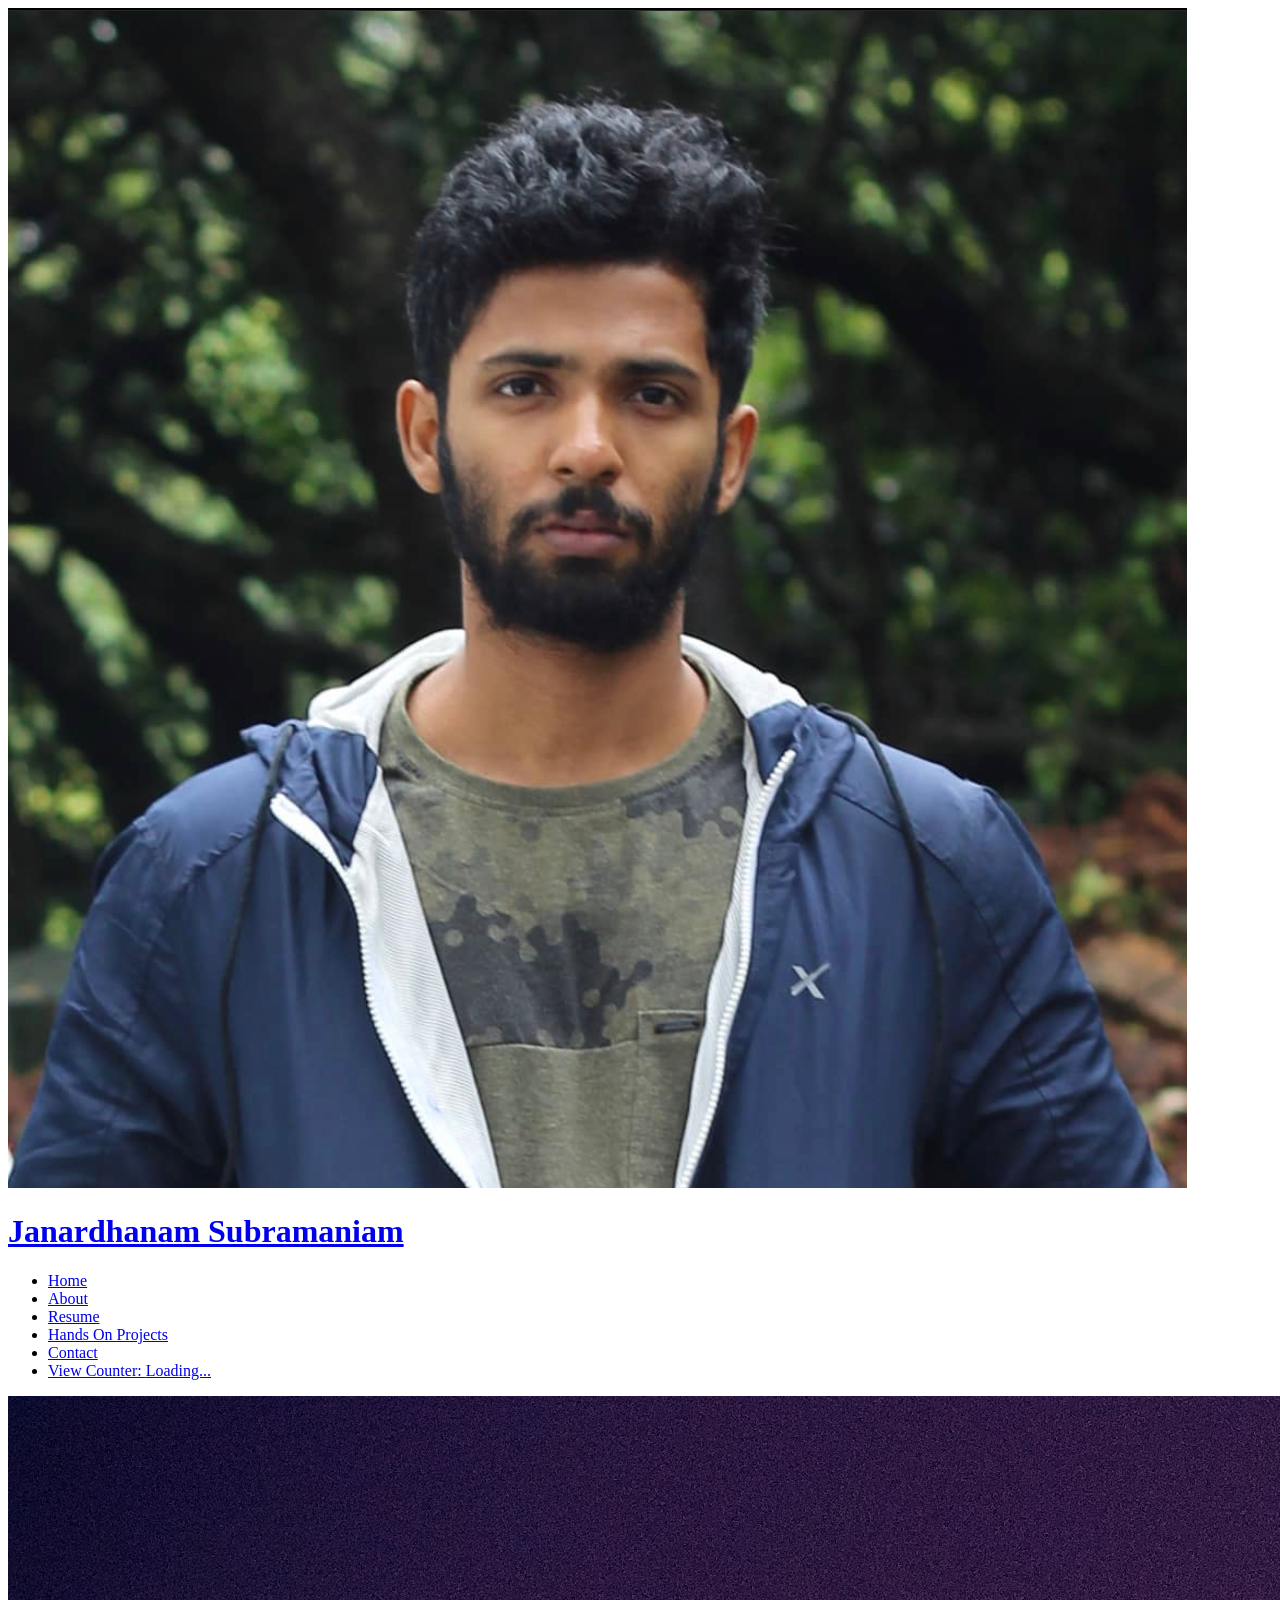
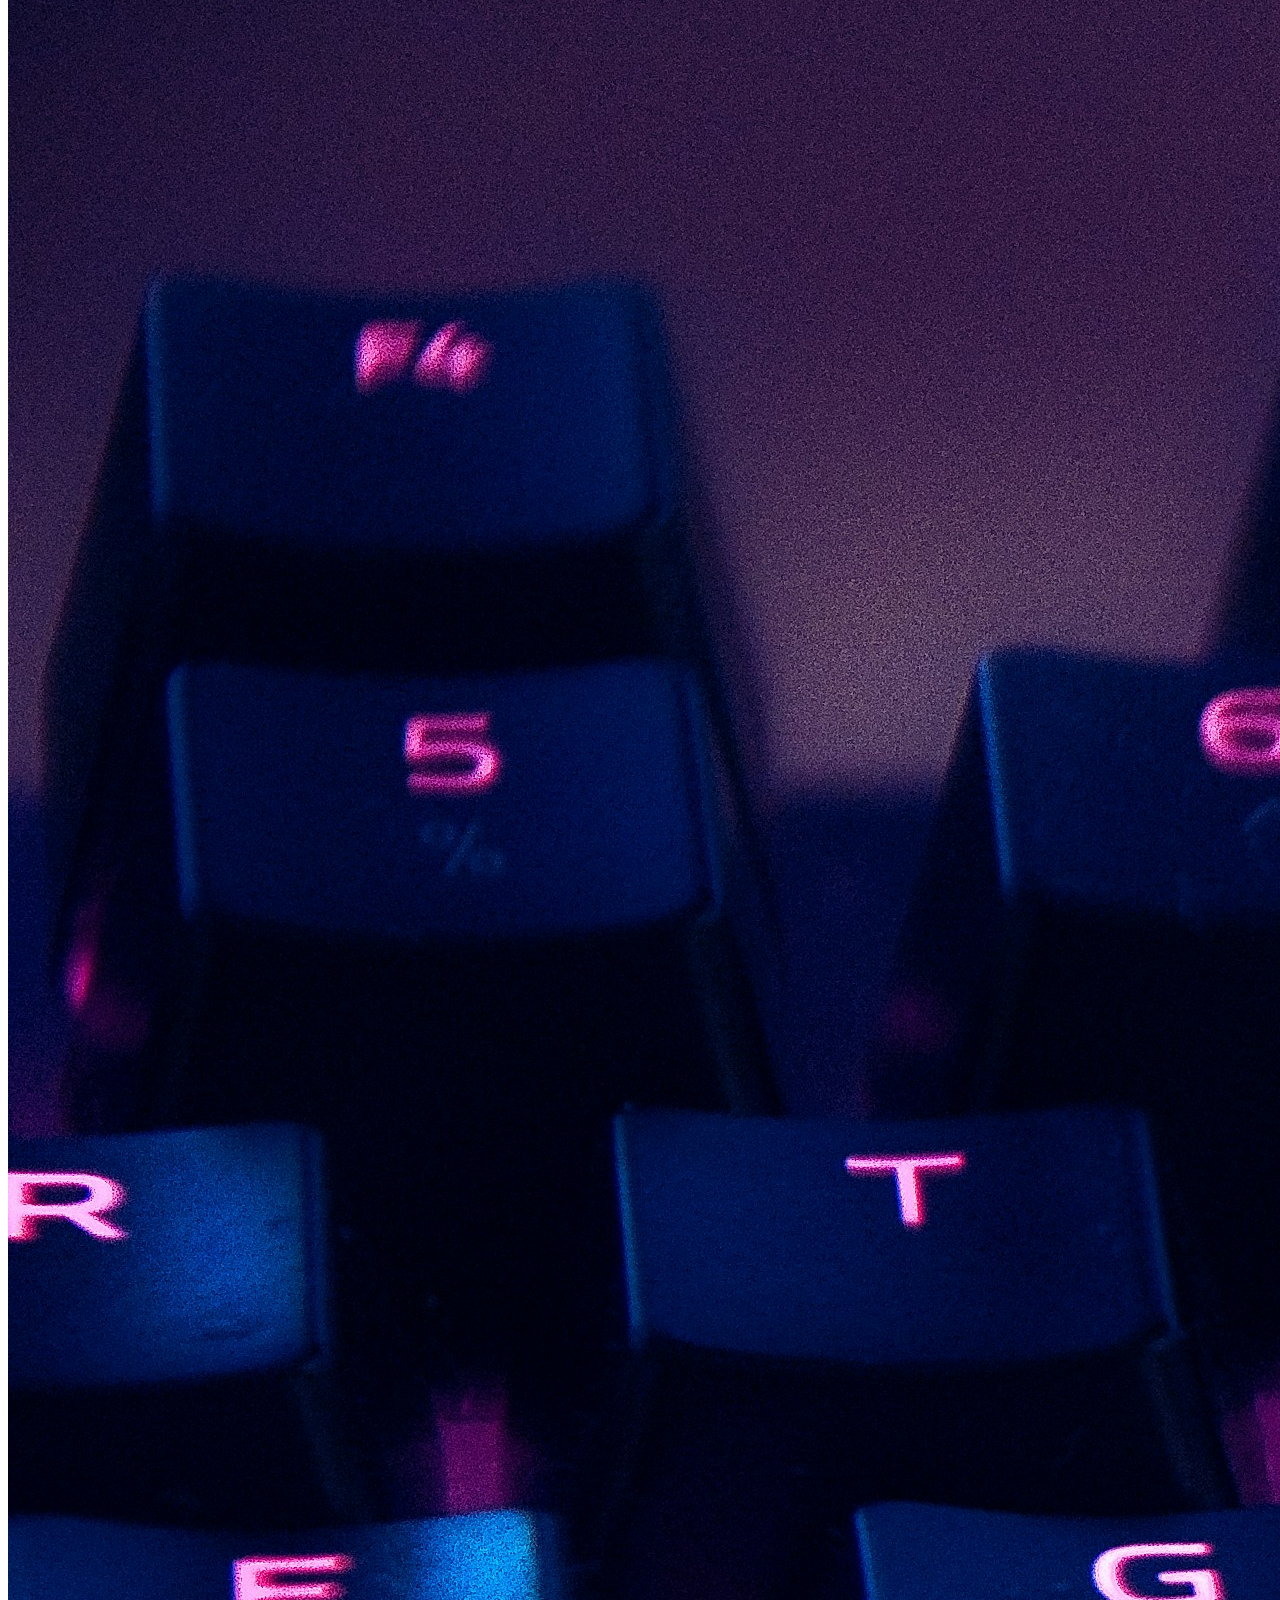
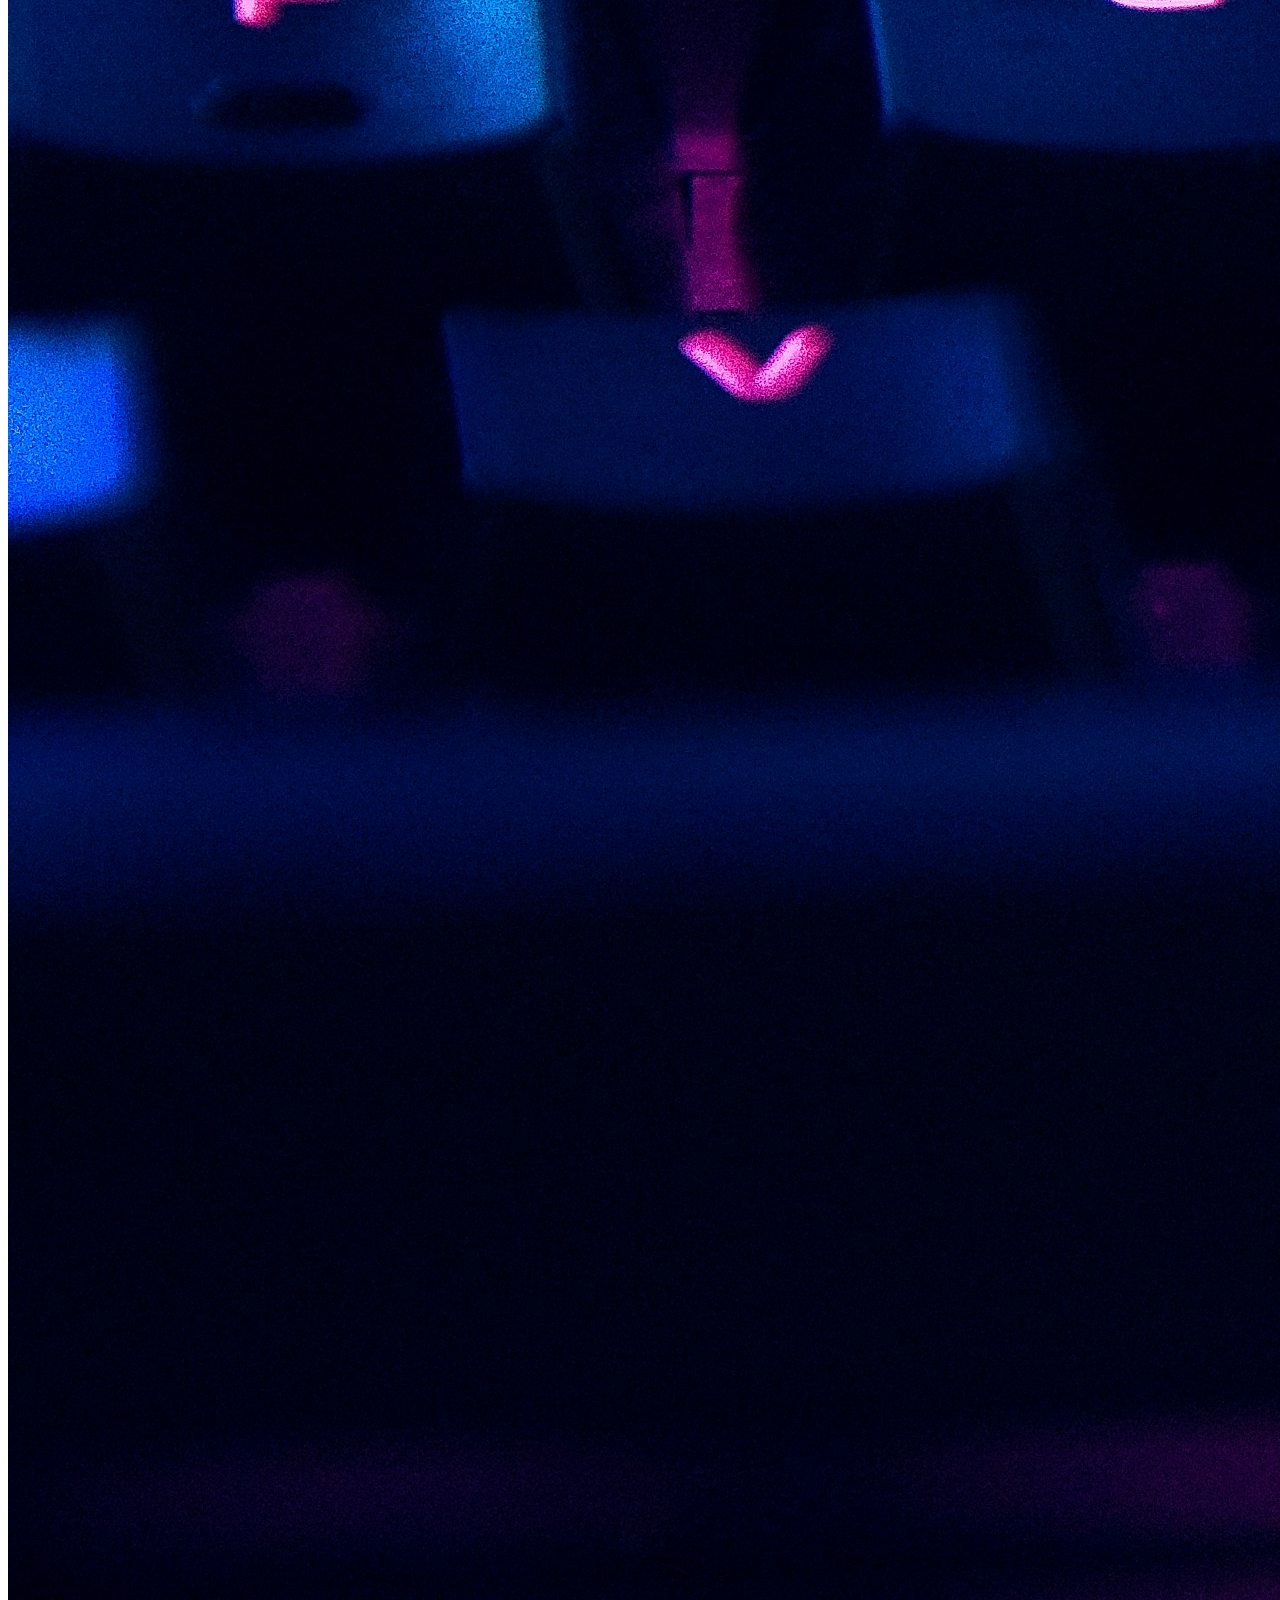
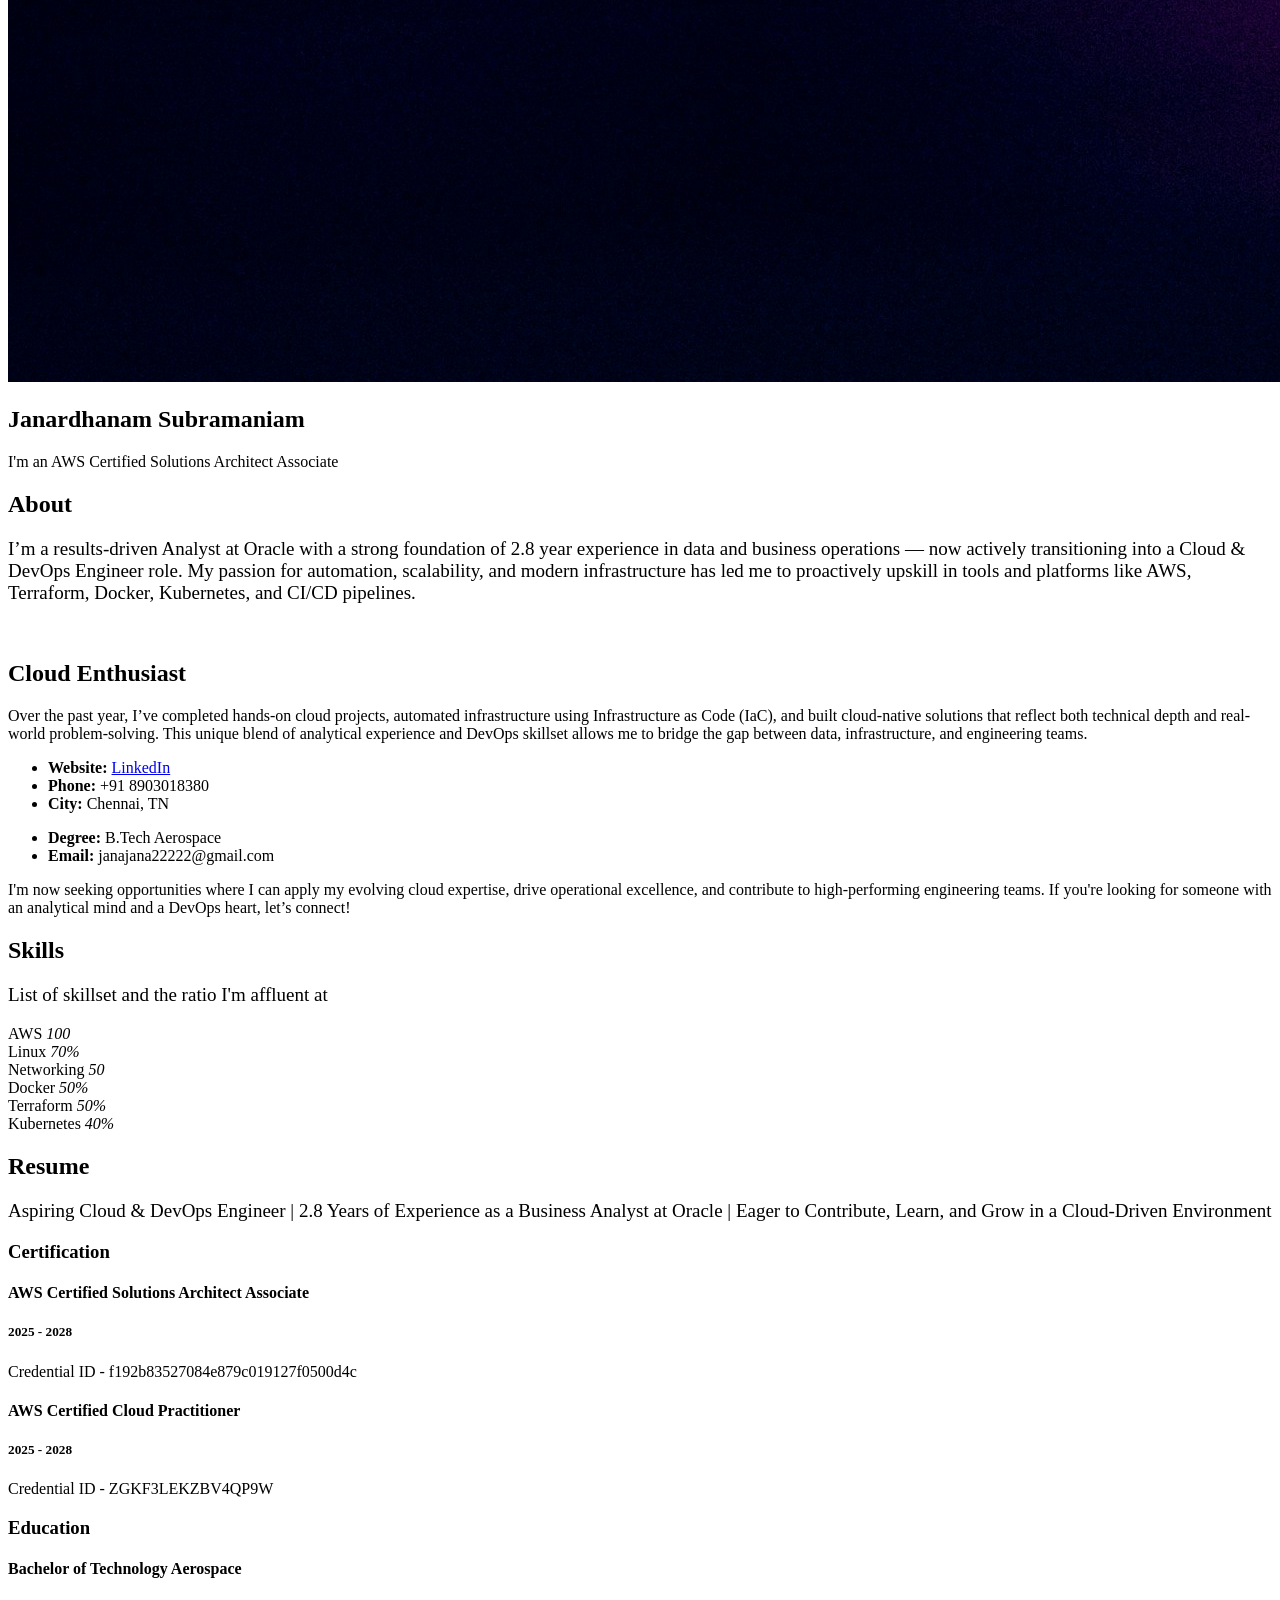
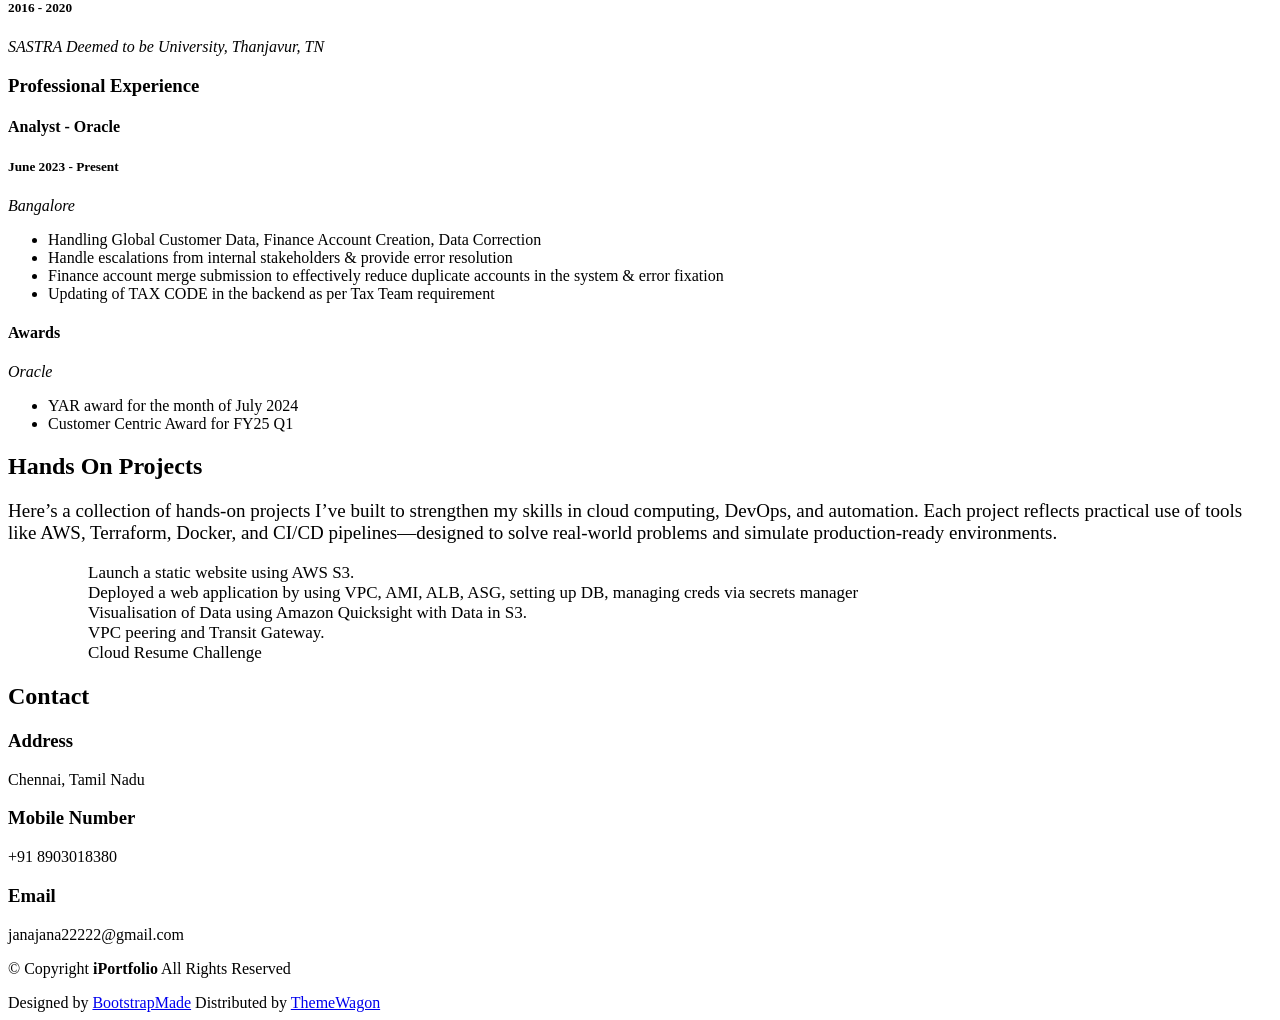
==== iPortfolio-1.0.0/index.html @ aff35462 "Initial Commit" ====
<!DOCTYPE html>
<html lang="en">

<head>
  <meta charset="utf-8">
  <meta content="width=device-width, initial-scale=1.0" name="viewport">
  <title>Index - iPortfolio Bootstrap Template</title>
  <meta content="" name="description">
  <meta content="" name="keywords">

  <!-- Favicons -->
  <link href="assets/img/favicon.png" rel="icon">
  <link href="assets/img/apple-touch-icon.png" rel="apple-touch-icon">

  <!-- Fonts -->
  <link href="https://fonts.googleapis.com" rel="preconnect">
  <link href="https://fonts.gstatic.com" rel="preconnect" crossorigin>
  <link href="https://fonts.googleapis.com/css2?family=Roboto:ital,wght@0,100;0,300;0,400;0,500;0,700;0,900;1,100;1,300;1,400;1,500;1,700;1,900&family=Poppins:ital,wght@0,100;0,200;0,300;0,400;0,500;0,600;0,700;0,800;0,900;1,100;1,200;1,300;1,400;1,500;1,600;1,700;1,800;1,900&family=Raleway:ital,wght@0,100;0,200;0,300;0,400;0,500;0,600;0,700;0,800;0,900;1,100;1,200;1,300;1,400;1,500;1,600;1,700;1,800;1,900&display=swap" rel="stylesheet">

  <!-- Vendor CSS Files -->
  <link href="assets/vendor/bootstrap/css/bootstrap.min.css" rel="stylesheet">
  <link href="assets/vendor/bootstrap-icons/bootstrap-icons.css" rel="stylesheet">
  <link href="assets/vendor/aos/aos.css" rel="stylesheet">
  <link href="assets/vendor/glightbox/css/glightbox.min.css" rel="stylesheet">
  <link href="assets/vendor/swiper/swiper-bundle.min.css" rel="stylesheet">

  <!-- Main CSS File -->
  <link href="assets/css/main.css" rel="stylesheet">

  <!-- =======================================================
  * Template Name: iPortfolio
  * Template URL: https://bootstrapmade.com/iportfolio-bootstrap-portfolio-websites-template/
  * Updated: Jun 29 2024 with Bootstrap v5.3.3
  * Author: BootstrapMade.com
  * License: https://bootstrapmade.com/license/
  ======================================================== -->
</head>

<body class="index-page">

  <header id="header" class="header dark-background d-flex flex-column">
    <i class="header-toggle d-xl-none bi bi-list"></i>

    <div class="profile-img">
      <img src="assets/img/my-profile-img.jpeg" alt="" class="img-fluid rounded-circle">
    </div>

    <a href="index.html" class="logo d-flex align-items-center justify-content-center">
      <!-- Uncomment the line below if you also wish to use an image logo -->
      <!-- <img src="assets/img/logo.png" alt=""> -->
      <h1 class="sitename">Janardhanam Subramaniam</h1>
    </a>

    <div class="social-links text-center">

      <a href="https://www.instagram.com/janars__/" class="instagram" target="_blank"><i class="bi bi-instagram"></i></a>
      <a href="https://www.linkedin.com/in/janars" class="linkedin" target="_blank">
    <i class="bi bi-linkedin"></i>
    </div>

    <nav id="navmenu" class="navmenu">
      <ul>
        <li><a href="#hero" class="active"><i class="bi bi-house navicon"></i>Home</a></li>
        <li><a href="#about"><i class="bi bi-person navicon"></i> About</a></li>
        <li><a href="#resume"><i class="bi bi-file-earmark-text navicon"></i> Resume</a></li>
        <li><a href="#handsonprojects"><i class="bi bi-images navicon"></i> Hands On Projects</a></li>
        <li><a href="#contact"><i class="bi bi-envelope navicon"></i> Contact</a></li>
        <li><a href="#viewcounter"><i class="bi bi-person navicon"></i> View Counter: <span class="counter-number">Loading...</span></a></li>
      </ul>
    </nav>

  </header>

  <main class="main">

    <!-- Hero Section -->
    <section id="hero" class="hero section dark-background">

      <img src="assets/img/bg-img.jpg" alt="" data-aos="fade-in" class="">

      <div class="container" data-aos="fade-up" data-aos-delay="100">
        <h2>Janardhanam Subramaniam</h2>
        <p>I'm <span class="typed" data-typed-items="2x AWS Certified | SAA | CCP">an AWS Certified Solutions Architect Associate</span><span class="typed-cursor typed-cursor--blink" aria-hidden="true"></span><span class="typed-cursor typed-cursor--blink" aria-hidden="true"></span></p>
      </div>

    </section><!-- /Hero Section -->

    <!-- About Section -->
    <section id="about" class="about section">

      <!-- Section Title -->
      <div class="container section-title" data-aos="fade-up">
        <h2>About</h2>
        <p style="font-size: 19px;">I’m a results-driven Analyst at Oracle with a strong foundation of 2.8 year experience in data and business operations — now actively transitioning into a Cloud & DevOps Engineer role. My passion for automation, scalability, and modern infrastructure has led me to proactively upskill in tools and platforms like AWS, Terraform, Docker, Kubernetes, and CI/CD pipelines.</p>
      </div><!-- End Section Title -->

      <div class="container" data-aos="fade-up" data-aos-delay="100">

        <div class="row gy-4 justify-content-center">
          <div class="col-lg-4">
            <img src="assets/img/my-profile-img.jpg" class="img-fluid" alt="">
          </div>
          <div class="col-lg-8 content">
            <h2>Cloud Enthusiast</h2>
            <p class="fst-italic py-3">
              Over the past year, I’ve completed hands-on cloud projects, automated infrastructure using Infrastructure as Code (IaC), and built cloud-native solutions that reflect both technical depth and real-world problem-solving. This unique blend of analytical experience and DevOps skillset allows me to bridge the gap between data, infrastructure, and engineering teams.            </p>
            <div class="row">
              <div class="col-lg-6">
                <ul>
                  
                  <li><i class="bi bi-chevron-right"></i> <strong>Website:</strong>   <span><a href="https://www.linkedin.com/in/janars" target="_blank">LinkedIn</a></span></li>
                  <li><i class="bi bi-chevron-right"></i> <strong>Phone:</strong> <span>+91 8903018380</span></li>
                  <li><i class="bi bi-chevron-right"></i> <strong>City:</strong> <span>Chennai, TN</span></li>
                </ul>
              </div>
              <div class="col-lg-6">
                <ul>
                  
                  <li><i class="bi bi-chevron-right"></i> <strong>Degree:</strong> <span>B.Tech Aerospace</span></li>
                  <li><i class="bi bi-chevron-right"></i> <strong>Email:</strong> <span>janajana22222@gmail.com</span></li>
                  
                </ul>
              </div>
            </div>
            <p class="py-3">
              I'm now seeking opportunities where I can apply my evolving cloud expertise, drive operational excellence, and contribute to high-performing engineering teams. If you're looking for someone with an analytical mind and a DevOps heart, let’s connect!
            </p>
          </div>
        </div>

      </div>

    </section><!-- /About Section -->
    

    <!-- Skills Section -->
    <section id="skills" class="skills section light-background">

      <!-- Section Title -->
      <div class="container section-title" data-aos="fade-up">
        <h2>Skills</h2>
        <p style="font-size: 19px;">List of skillset and the ratio I'm affluent at</p>
      </div><!-- End Section Title -->

      <div class="container" data-aos="fade-up" data-aos-delay="100">

        <div class="row skills-content skills-animation">

          <div class="col-lg-6">

            <div class="progress">
              <span class="skill"><span>AWS</span> <i class="val">100</i></span>
              <div class="progress-bar-wrap">
                <div class="progress-bar" role="progressbar" aria-valuenow="100" aria-valuemin="0" aria-valuemax="100"></div>
              </div>
            </div><!-- End Skills Item -->

            <div class="progress">
              <span class="skill"><span>Linux</span> <i class="val">70%</i></span>
              <div class="progress-bar-wrap">
                <div class="progress-bar" role="progressbar" aria-valuenow="70" aria-valuemin="0" aria-valuemax="100"></div>
              </div>
            </div><!-- End Skills Item -->

            <div class="progress">
              <span class="skill"><span>Networking</span> <i class="val">50</i></span>
              <div class="progress-bar-wrap">
                <div class="progress-bar" role="progressbar" aria-valuenow="50" aria-valuemin="0" aria-valuemax="100"></div>
              </div>
            </div><!-- End Skills Item -->

          </div>

          <div class="col-lg-6">

            <div class="progress">
              <span class="skill"><span>Docker</span> <i class="val">50%</i></span>
              <div class="progress-bar-wrap">
                <div class="progress-bar" role="progressbar" aria-valuenow="50" aria-valuemin="0" aria-valuemax="100"></div>
              </div>
            </div><!-- End Skills Item -->

            <div class="progress">
              <span class="skill"><span>Terraform</span> <i class="val">50%</i></span>
              <div class="progress-bar-wrap">
                <div class="progress-bar" role="progressbar" aria-valuenow="50" aria-valuemin="0" aria-valuemax="100"></div>
              </div>
            </div><!-- End Skills Item -->

            <div class="progress">
              <span class="skill"><span>Kubernetes</span> <i class="val">40%</i></span>
              <div class="progress-bar-wrap">
                <div class="progress-bar" role="progressbar" aria-valuenow="40" aria-valuemin="0" aria-valuemax="100"></div>
              </div>
            </div><!-- End Skills Item -->

          </div>

        </div>

      </div>

    </section><!-- /Skills Section -->

    <!-- Resume Section -->
    <section id="resume" class="resume section">

      <!-- Section Title -->
      <div class="container section-title" data-aos="fade-up">
        <h2>Resume</h2>
        <p style="font-size: 19px;">Aspiring Cloud & DevOps Engineer | 2.8 Years of Experience as a Business Analyst at Oracle | Eager to Contribute, Learn, and Grow in a Cloud-Driven Environment</p>
      </div><!-- End Section Title -->

      <div class="container">

        <div class="row">

          <div class="col-lg-6" data-aos="fade-up" data-aos-delay="100">
            <h3 class="resume-title">Certification</h3>
            <div class="resume-item">
              <h4>AWS Certified Solutions Architect Associate</h4>
              <h5>2025 - 2028</h5>
              <p>Credential ID - f192b83527084e879c019127f0500d4c</p>
            </div><!-- Edn Resume Item -->

            <div class="resume-item">
              <h4>AWS Certified Cloud Practitioner</h4>
              <h5>2025 - 2028</h5>
              <p>Credential ID - ZGKF3LEKZBV4QP9W</p>
            </div><!-- Edn Resume Item -->

            

            <h3 class="resume-title">Education</h3>
            <div class="resume-item">
              <h4>Bachelor of Technology Aerospace</h4>
              <h5>2016 - 2020</h5>
              <p><em>SASTRA Deemed to be University, Thanjavur, TN</em></p>
            </div><!-- Edn Resume Item -->

          </div>

          <div class="col-lg-6" data-aos="fade-up" data-aos-delay="200">
            <h3 class="resume-title">Professional Experience</h3>
            <div class="resume-item">
              <h4>Analyst - Oracle</h4>
              <h5>June 2023 - Present</h5>
              <p><em>Bangalore </em></p>
              <ul>
                <li>Handling Global Customer Data, Finance Account Creation, Data Correction</li>
                <li>Handle escalations from internal stakeholders & provide error resolution</li>
                <li>Finance account merge submission to effectively reduce duplicate accounts in the system & error fixation</li>
                <li>Updating of TAX CODE in the backend as per Tax Team requirement</li>
              </ul>
            </div><!-- Edn Resume Item -->

            <div class="resume-item">
              <h4>Awards </h4>
              
              <p><em>Oracle</em></p>
              <ul>
                <li>YAR award for the month of July 2024</li>
                <li>Customer Centric Award for FY25 Q1</li>
              </ul>
            </div><!-- Edn Resume Item -->

          </div>

        </div>

      </div>

    </section><!-- /Resume Section -->

    <!-- Portfolio Section -->
    <section id="portfolio" class="portfolio section light-background">

      <!-- Section Title -->
      <div class="container section-title" data-aos="fade-up">
        <h2>Hands On Projects</h2>
        <p style="font-size: 19px;">Here’s a collection of hands-on projects I’ve built to strengthen my skills in cloud computing, DevOps, and automation. Each project reflects practical use of tools like AWS, Terraform, Docker, and CI/CD pipelines—designed to solve real-world problems and simulate production-ready environments.

</p>
      </div><!-- End Section Title -->
         <div class="col-lg-10">
                <ul>
                  <ul style="list-style-type: none; padding-left: 10; font-size: 17px;">
                  <li><i class="bi bi-chevron-right"></i> <strong></strong> <span>Launch a static website using AWS S3.</span></li>
                  <li><i class="bi bi-chevron-right"></i> <strong></strong> <span> Deployed a web application by using VPC, AMI, ALB, ASG, setting up DB, managing creds via secrets manager</li></span>
                  <li><i class="bi bi-chevron-right"></i> <strong></strong> <span>Visualisation of Data using Amazon Quicksight with Data in S3.</span></li>
                  <li><i class="bi bi-chevron-right"></i> <strong></strong> <span>VPC peering and Transit Gateway.</span></li>
                  <li><i class="bi bi-chevron-right"></i> <strong></strong> <span>Cloud Resume Challenge</span></li>
                </ul>
          </div><!-- End Portfolio Container -->

    </section><!-- /Portfolio Section -->
    
    
    <!-- Contact Section -->
    <section id="contact" class="contact section">

      <!-- Section Title -->
      <div class="container section-title" data-aos="fade-up">
        <h2>Contact</h2>
      </div><!-- End Section Title -->

      <div class="container" data-aos="fade-up" data-aos-delay="100">

        <div class="row gy-4">

          <div class="col-lg-5">

            <div class="info-wrap">
              <div class="info-item d-flex" data-aos="fade-up" data-aos-delay="200">
                <i class="bi bi-geo-alt flex-shrink-0"></i>
                <div>
                  <h3>Address</h3>
                  <p>Chennai, Tamil Nadu</p>
                </div>
              </div><!-- End Info Item -->

              <div class="info-item d-flex" data-aos="fade-up" data-aos-delay="300">
                <i class="bi bi-telephone flex-shrink-0"></i>
                <div>
                  <h3>Mobile Number</h3>
                  <p>+91 8903018380</p>
                </div>
              </div><!-- End Info Item -->

              <div class="info-item d-flex" data-aos="fade-up" data-aos-delay="400">
                <i class="bi bi-envelope flex-shrink-0"></i>
                <div>
                  <h3>Email</h3>
                  <p>janajana22222@gmail.com</p>
                </div>
              </div><!-- End Info Item -->
            
            </div>
          </div>

          

        </div>

      </div>

    </section><!-- /Contact Section -->

  </main>

  <footer id="footer" class="footer position-relative light-background">

    <div class="container">
      <div class="copyright text-center ">
        <p>© <span>Copyright</span> <strong class="px-1 sitename">iPortfolio</strong> <span>All Rights Reserved</span></p>
      </div>
      <div class="credits">
        <!-- All the links in the footer should remain intact. -->
        <!-- You can delete the links only if you've purchased the pro version. -->
        <!-- Licensing information: https://bootstrapmade.com/license/ -->
        <!-- Purchase the pro version with working PHP/AJAX contact form: [buy-url] -->
        Designed by <a href="https://bootstrapmade.com/">BootstrapMade</a> Distributed by <a href="https://themewagon.com">ThemeWagon</a>
      </div>
    </div>

  </footer>

  <!-- Scroll Top -->
  <a href="#" id="scroll-top" class="scroll-top d-flex align-items-center justify-content-center"><i class="bi bi-arrow-up-short"></i></a>

  <!-- Preloader -->
  <div id="preloader"></div>

  <!-- Vendor JS Files -->
  <script src="assets/vendor/bootstrap/js/bootstrap.bundle.min.js"></script>
  <script src="assets/vendor/php-email-form/validate.js"></script>
  <script src="assets/vendor/aos/aos.js"></script>
  <script src="assets/vendor/typed.js/typed.umd.js"></script>
  <script src="assets/vendor/purecounter/purecounter_vanilla.js"></script>
  <script src="assets/vendor/waypoints/noframework.waypoints.js"></script>
  <script src="assets/vendor/glightbox/js/glightbox.min.js"></script>
  <script src="assets/vendor/imagesloaded/imagesloaded.pkgd.min.js"></script>
  <script src="assets/vendor/isotope-layout/isotope.pkgd.min.js"></script>
  <script src="assets/vendor/swiper/swiper-bundle.min.js"></script>

  <!-- Main JS File -->
  <script src="assets/js/main.js"></script>
  
</body>

</html>
---- iPortfolio-1.0.0/assets/css/main.css ----
/**
* Template Name: iPortfolio
* Template URL: https://bootstrapmade.com/iportfolio-bootstrap-portfolio-websites-template/
* Updated: Jun 29 2024 with Bootstrap v5.3.3
* Author: BootstrapMade.com
* License: https://bootstrapmade.com/license/
*/

/*--------------------------------------------------------------
# Font & Color Variables
# Help: https://bootstrapmade.com/color-system/
--------------------------------------------------------------*/
/* Fonts */
:root {
  --default-font: "Roboto",  system-ui, -apple-system, "Segoe UI", Roboto, "Helvetica Neue", Arial, "Noto Sans", "Liberation Sans", sans-serif, "Apple Color Emoji", "Segoe UI Emoji", "Segoe UI Symbol", "Noto Color Emoji";
  --heading-font: "Raleway",  sans-serif;
  --nav-font: "Poppins",  sans-serif;
}

/* Global Colors - The following color variables are used throughout the website. Updating them here will change the color scheme of the entire website */
:root { 
  --background-color: #ffffff; /* Background color for the entire website, including individual sections */
  --default-color: #272829; /* Default color used for the majority of the text content across the entire website */
  --heading-color: #050d18; /* Color for headings, subheadings and title throughout the website */
  --accent-color: #149ddd; /* Accent color that represents your brand on the website. It's used for buttons, links, and other elements that need to stand out */
  --surface-color: #ffffff; /* The surface color is used as a background of boxed elements within sections, such as cards, icon boxes, or other elements that require a visual separation from the global background. */
  --contrast-color: #ffffff; /* Contrast color for text, ensuring readability against backgrounds of accent, heading, or default colors. */
}

/* Nav Menu Colors - The following color variables are used specifically for the navigation menu. They are separate from the global colors to allow for more customization options */
:root {
  --nav-color: #a8a9b4;  /* The default color of the main navmenu links */
  --nav-hover-color: #ffffff; /* Applied to main navmenu links when they are hovered over or active */
  --nav-mobile-background-color: #040b14; /* Used as the background color for mobile navigation menu */
  --nav-dropdown-background-color: #040b14; /* Used as the background color for dropdown items that appear when hovering over primary navigation items */
  --nav-dropdown-color: #a8a9b4; /* Used for navigation links of the dropdown items in the navigation menu. */
  --nav-dropdown-hover-color: #ffffff; /* Similar to --nav-hover-color, this color is applied to dropdown navigation links when they are hovered over. */
}

/* Color Presets - These classes override global colors when applied to any section or element, providing reuse of the sam color scheme. */

.light-background {
  --background-color: #f4fafd;
  --surface-color: #ffffff;
}

.dark-background {
  --background-color: #040b14;
  --default-color: #ffffff;
  --heading-color: #ffffff;
  --surface-color: #151f2b;
  --contrast-color: #ffffff;
}

/* Smooth scroll */
:root {
  scroll-behavior: smooth;
}

/*--------------------------------------------------------------
# General Styling & Shared Classes
--------------------------------------------------------------*/
body {
  color: var(--default-color);
  background-color: var(--background-color);
  font-family: var(--default-font);
}

a {
  color: var(--accent-color);
  text-decoration: none;
  transition: 0.3s;
}

a:hover {
  color: color-mix(in srgb, var(--accent-color), transparent 25%);
  text-decoration: none;
}

h1,
h2,
h3,
h4,
h5,
h6 {
  color: var(--heading-color);
  font-family: var(--heading-font);
}

/* PHP Email Form Messages
------------------------------*/
.php-email-form .error-message {
  display: none;
  background: #df1529;
  color: #ffffff;
  text-align: left;
  padding: 15px;
  margin-bottom: 24px;
  font-weight: 600;
}

.php-email-form .sent-message {
  display: none;
  color: #ffffff;
  background: #059652;
  text-align: center;
  padding: 15px;
  margin-bottom: 24px;
  font-weight: 600;
}

.php-email-form .loading {
  display: none;
  background: var(--surface-color);
  text-align: center;
  padding: 15px;
  margin-bottom: 24px;
}

.php-email-form .loading:before {
  content: "";
  display: inline-block;
  border-radius: 50%;
  width: 24px;
  height: 24px;
  margin: 0 10px -6px 0;
  border: 3px solid var(--accent-color);
  border-top-color: var(--surface-color);
  animation: php-email-form-loading 1s linear infinite;
}

@keyframes php-email-form-loading {
  0% {
    transform: rotate(0deg);
  }

  100% {
    transform: rotate(360deg);
  }
}

/*--------------------------------------------------------------
# Global Header
--------------------------------------------------------------*/
.header {
  color: var(--default-color);
  background-color: var(--background-color);
  position: fixed;
  top: 0;
  left: 0;
  bottom: 0;
  padding: 0 15px;
  width: 300px;
  transition: all ease-in-out 0.3s;
  overflow-y: auto;
  z-index: 997;
  border-right: 1px solid color-mix(in srgb, var(--default-color), transparent 90%);
}

.header .profile-img img {
  margin: 15px auto;
  display: block;
  width: 120px;
  border: 8px solid color-mix(in srgb, var(--default-color), transparent 85%);
}

.header .logo {
  line-height: 1;
  margin-bottom: 15px;
}

.header .logo img {
  max-height: 32px;
  margin-right: 8px;
}

.header .logo h1 {
  font-size: 24px;
  margin: 0;
  font-weight: 700;
  color: var(--heading-color);
}

.header .social-links {
  margin: 0 0 20px 0;
}

.header .social-links a {
  font-size: 16px;
  display: inline-flex;
  align-items: center;
  justify-content: center;
  background: color-mix(in srgb, var(--default-color), transparent 90%);
  color: var(--default-color);
  margin: 0 2px;
  border-radius: 50%;
  text-align: center;
  width: 40px;
  height: 40px;
  transition: 0.3s;
}

.header .social-links a:hover {
  color: var(--contrast-color);
  background: var(--accent-color);
}

@media (min-width: 1200px) {

  .header~main,
  .header~#footer {
    margin-left: 300px;
  }
}

@media (max-width: 1199px) {
  .header {
    left: -100%;
  }
}

.header.header-show {
  left: 0;
}

.header .header-toggle {
  color: var(--contrast-color);
  background-color: var(--accent-color);
  font-size: 22px;
  display: flex;
  align-items: center;
  justify-content: center;
  width: 40px;
  height: 40px;
  border-radius: 50%;
  cursor: pointer;
  position: fixed;
  top: 15px;
  right: 15px;
  z-index: 9999;
  transition: background-color 0.3s;
}

.header .header-toggle:hover {
  color: var(--contrast-color);
  background-color: color-mix(in srgb, var(--accent-color) 90%, white 15%);
}

/*--------------------------------------------------------------
# Navigation Menu
--------------------------------------------------------------*/
.mobile-nav-toggle {
  display: none;
}

.navmenu {
  padding: 0;
  z-index: 9997;
}

.navmenu ul {
  list-style: none;
  padding: 0 0 20px 0;
  margin: 0;
}

.navmenu a,
.navmenu a:focus {
  color: var(--nav-color);
  padding: 15px 10px;
  font-family: var(--nav-font);
  font-size: 16px;
  font-weight: 400;
  display: flex;
  align-items: center;
  white-space: nowrap;
  transition: 0.3s;
  width: 100%;
}

.navmenu a .navicon,
.navmenu a:focus .navicon {
  font-size: 20px;
  margin-right: 10px;
}

.navmenu a .toggle-dropdown,
.navmenu a:focus .toggle-dropdown {
  font-size: 12px;
  line-height: 0;
  margin-left: auto;
  width: 30px;
  height: 30px;
  display: flex;
  align-items: center;
  justify-content: center;
  border-radius: 50%;
  transition: 0.3s;
  flex-shrink: 0;
  background-color: color-mix(in srgb, var(--accent-color), transparent 90%);
}

.navmenu a .toggle-dropdown:hover,
.navmenu a:focus .toggle-dropdown:hover {
  background-color: var(--accent-color);
  color: var(--contrast-color);
}

.navmenu a:hover,
.navmenu .active,
.navmenu .active:focus {
  color: var(--nav-hover-color);
}

.navmenu a:hover .navicon,
.navmenu .active .navicon,
.navmenu .active:focus .navicon {
  color: var(--accent-color);
}

.navmenu .active .toggle-dropdown,
.navmenu .active:focus .toggle-dropdown {
  background-color: var(--accent-color);
  color: var(--contrast-color);
  transform: rotate(180deg);
}

.navmenu .dropdown {
  display: block;
}

.navmenu .dropdown a,
.navmenu .dropdown a:focus {
  color: --nav-dropdown-color;
}

.navmenu .dropdown a:hover,
.navmenu .dropdown .active,
.navmenu .dropdown .active:focus {
  color: var(--nav-dropdown-hover-color);
}

.navmenu .dropdown ul {
  position: static;
  display: none;
  z-index: 99;
  padding: 5px 10px;
  margin: 5px 10px;
  background-color: var(--nav-dropdown-background-color);
  border: 1px solid color-mix(in srgb, var(--default-color), transparent 90%);
  box-shadow: none;
  transition: all 0.5s ease-in-out;
}

.navmenu .dropdown ul ul {
  background-color: rgba(33, 37, 41, 0.1);
}

.navmenu .dropdown>.dropdown-active {
  display: block;
  background-color: rgba(33, 37, 41, 0.03);
}

/*--------------------------------------------------------------
# Global Footer
--------------------------------------------------------------*/
.footer {
  color: var(--default-color);
  background-color: var(--background-color);
  font-size: 14px;
  padding: 40px 0;
  position: relative;
  border-top: 1px solid color-mix(in srgb, var(--default-color), transparent 90%);
}

.footer .copyright p {
  margin-bottom: 0;
}

.footer .credits {
  margin-top: 4px;
  font-size: 13px;
  text-align: center;
}

/*--------------------------------------------------------------
# Preloader
--------------------------------------------------------------*/
#preloader {
  position: fixed;
  inset: 0;
  z-index: 999999;
  overflow: hidden;
  background: var(--background-color);
  transition: all 0.6s ease-out;
}

#preloader:before {
  content: "";
  position: fixed;
  top: calc(50% - 30px);
  left: calc(50% - 30px);
  border: 6px solid #ffffff;
  border-color: var(--accent-color) transparent var(--accent-color) transparent;
  border-radius: 50%;
  width: 60px;
  height: 60px;
  animation: animate-preloader 1.5s linear infinite;
}

@keyframes animate-preloader {
  0% {
    transform: rotate(0deg);
  }

  100% {
    transform: rotate(360deg);
  }
}

/*--------------------------------------------------------------
# Scroll Top Button
--------------------------------------------------------------*/
.scroll-top {
  position: fixed;
  visibility: hidden;
  opacity: 0;
  right: 15px;
  bottom: -15px;
  z-index: 99999;
  background-color: var(--accent-color);
  width: 44px;
  height: 44px;
  border-radius: 50px;
  transition: all 0.4s;
}

.scroll-top i {
  font-size: 24px;
  color: var(--contrast-color);
  line-height: 0;
}

.scroll-top:hover {
  background-color: color-mix(in srgb, var(--accent-color), transparent 20%);
  color: var(--contrast-color);
}

.scroll-top.active {
  visibility: visible;
  opacity: 1;
  bottom: 15px;
}

/*--------------------------------------------------------------
# Disable aos animation delay on mobile devices
--------------------------------------------------------------*/
@media screen and (max-width: 768px) {
  [data-aos-delay] {
    transition-delay: 0 !important;
  }
}

/*--------------------------------------------------------------
# Global Page Titles & Breadcrumbs
--------------------------------------------------------------*/
.page-title {
  color: var(--default-color);
  background-color: var(--background-color);
  padding: 25px 0;
  position: relative;
}

.page-title h1 {
  font-size: 24px;
  font-weight: 700;
}

.page-title .breadcrumbs ol {
  display: flex;
  flex-wrap: wrap;
  list-style: none;
  padding: 0;
  margin: 0;
  font-size: 14px;
  font-weight: 400;
}

.page-title .breadcrumbs ol li+li {
  padding-left: 10px;
}

.page-title .breadcrumbs ol li+li::before {
  content: "/";
  display: inline-block;
  padding-right: 10px;
  color: color-mix(in srgb, var(--default-color), transparent 70%);
}

/*--------------------------------------------------------------
# Global Sections
--------------------------------------------------------------*/
section,
.section {
  color: var(--default-color);
  background-color: var(--background-color);
  padding: 60px 0;
  overflow: clip;
}

/*--------------------------------------------------------------
# Global Section Titles
--------------------------------------------------------------*/
.section-title {
  padding-bottom: 60px;
  position: relative;
}

.section-title h2 {
  font-size: 32px;
  font-weight: 700;
  margin-bottom: 20px;
  padding-bottom: 20px;
  position: relative;
}

.section-title h2:after {
  content: "";
  position: absolute;
  display: block;
  width: 50px;
  height: 3px;
  background: var(--accent-color);
  left: 0;
  bottom: 0;
}

.section-title p {
  margin-bottom: 0;
}

/*--------------------------------------------------------------
# Hero Section
--------------------------------------------------------------*/
.hero {
  width: 100%;
  min-height: 100vh;
  position: relative;
  padding: 80px 0;
  display: flex;
  align-items: center;
  justify-content: center;
}

.hero img {
  position: absolute;
  inset: 0;
  display: block;
  width: 100%;
  height: 100%;
  object-fit: cover;
  z-index: 1;
}

.hero:before {
  content: "";
  background: color-mix(in srgb, var(--background-color), transparent 70%);
  position: absolute;
  inset: 0;
  z-index: 2;
}

.hero .container {
  position: relative;
  z-index: 3;
}

.hero h2 {
  margin: 0;
  font-size: 64px;
  font-weight: 700;
}

.hero p {
  margin: 5px 0 0 0;
  font-size: 26px;
}

.hero p span {
  letter-spacing: 1px;
  border-bottom: 2px solid var(--accent-color);
}

.hero .social-links {
  margin-top: 25px;
}

.hero .social-links a {
  font-size: 24px;
  display: inline-block;
  color: color-mix(in srgb, var(--default-color), transparent 50%);
  line-height: 1;
  margin-right: 20px;
  transition: 0.3s;
}

.hero .social-links a:hover {
  color: var(--accent-color);
}

@media (max-width: 768px) {
  .hero h2 {
    font-size: 32px;
  }

  .hero p {
    font-size: 20px;
  }
}

/*--------------------------------------------------------------
# About Section
--------------------------------------------------------------*/
.about .content h2 {
  font-weight: 700;
  font-size: 24px;
}

.about .content ul {
  list-style: none;
  padding: 0;
}

.about .content ul li {
  margin-bottom: 20px;
  display: flex;
  align-items: center;
}

.about .content ul strong {
  margin-right: 10px;
}

.about .content ul i {
  font-size: 16px;
  margin-right: 5px;
  color: var(--accent-color);
  line-height: 0;
}

/*--------------------------------------------------------------
# Stats Section
--------------------------------------------------------------*/
.stats .stats-item {
  padding: 30px;
  width: 100%;
}

.stats .stats-item i {
  color: var(--accent-color);
  display: block;
  font-size: 44px;
  float: left;
  line-height: 0;
}

.stats .stats-item .purecounter {
  color: var(--heading-color);
  font-size: 48px;
  line-height: 40px;
  display: block;
  font-weight: 700;
  margin-left: 60px;
}

.stats .stats-item p {
  color: color-mix(in srgb, var(--default-color), transparent 40%);
  padding: 15px 0 0 0;
  margin: 0 0 0 60px;
  font-family: var(--heading-font);
  font-size: 14px;
}

/*--------------------------------------------------------------
# Skills Section
--------------------------------------------------------------*/
.skills .progress {
  height: 60px;
  display: block;
  background: none;
  border-radius: 0;
}

.skills .progress .skill {
  color: var(--heading-color);
  padding: 0;
  margin: 0 0 6px 0;
  text-transform: uppercase;
  display: block;
  font-weight: 600;
  font-family: var(--heading-font);
}

.skills .progress .skill .val {
  float: right;
  font-style: normal;
}

.skills .progress-bar-wrap {
  background: color-mix(in srgb, var(--default-color), transparent 90%);
  height: 10px;
}

.skills .progress-bar {
  width: 1px;
  height: 10px;
  transition: 0.9s;
  background-color: var(--accent-color);
}

/*--------------------------------------------------------------
# Resume Section
--------------------------------------------------------------*/
.resume .resume-title {
  color: var(--heading-color);
  font-size: 26px;
  font-weight: 700;
  margin-top: 20px;
  margin-bottom: 20px;
}

.resume .resume-item {
  padding: 0 0 20px 20px;
  margin-top: -2px;
  border-left: 2px solid var(--accent-color);
  position: relative;
}

.resume .resume-item h4 {
  line-height: 18px;
  font-size: 18px;
  font-weight: 600;
  text-transform: uppercase;
  color: color-mix(in srgb, var(--default-color), transparent 20%);
  margin-bottom: 10px;
}

.resume .resume-item h5 {
  font-size: 16px;
  padding: 5px 15px;
  display: inline-block;
  font-weight: 600;
  margin-bottom: 10px;
}

.resume .resume-item ul {
  padding-left: 20px;
}

.resume .resume-item ul li {
  padding-bottom: 10px;
}

.resume .resume-item:last-child {
  padding-bottom: 0;
}

.resume .resume-item::before {
  content: "";
  position: absolute;
  width: 16px;
  height: 16px;
  border-radius: 50px;
  left: -9px;
  top: 0;
  background: var(--background-color);
  border: 2px solid var(--accent-color);
}

/*--------------------------------------------------------------
# Portfolio Section
--------------------------------------------------------------*/
.portfolio .portfolio-filters {
  padding: 0;
  margin: 0 auto 20px auto;
  list-style: none;
  text-align: center;
}

.portfolio .portfolio-filters li {
  cursor: pointer;
  display: inline-block;
  padding: 0;
  font-size: 14px;
  font-weight: 400;
  margin: 0 10px;
  line-height: 1;
  text-transform: uppercase;
  margin-bottom: 10px;
  transition: all 0.3s ease-in-out;
}

.portfolio .portfolio-filters li:hover,
.portfolio .portfolio-filters li.filter-active {
  color: var(--accent-color);
}

.portfolio .portfolio-filters li:first-child {
  margin-left: 0;
}

.portfolio .portfolio-filters li:last-child {
  margin-right: 0;
}

@media (max-width: 575px) {
  .portfolio .portfolio-filters li {
    font-size: 14px;
    margin: 0 5px;
  }
}

.portfolio .portfolio-content {
  position: relative;
  overflow: hidden;
}

.portfolio .portfolio-content img {
  transition: 0.3s;
}

.portfolio .portfolio-content .portfolio-info {
  opacity: 0;
  position: absolute;
  inset: 0;
  z-index: 3;
  transition: all ease-in-out 0.3s;
  background: rgba(0, 0, 0, 0.6);
  padding: 15px;
}

.portfolio .portfolio-content .portfolio-info h4 {
  font-size: 14px;
  padding: 5px 10px;
  font-weight: 400;
  color: #ffffff;
  display: inline-block;
  background-color: var(--accent-color);
}

.portfolio .portfolio-content .portfolio-info p {
  position: absolute;
  bottom: 10px;
  text-align: center;
  display: inline-block;
  left: 0;
  right: 0;
  font-size: 16px;
  font-weight: 600;
  color: rgba(255, 255, 255, 0.8);
}

.portfolio .portfolio-content .portfolio-info .preview-link,
.portfolio .portfolio-content .portfolio-info .details-link {
  position: absolute;
  left: calc(50% - 40px);
  font-size: 26px;
  top: calc(50% - 14px);
  color: #fff;
  transition: 0.3s;
  line-height: 1.2;
}

.portfolio .portfolio-content .portfolio-info .preview-link:hover,
.portfolio .portfolio-content .portfolio-info .details-link:hover {
  color: var(--accent-color);
}

.portfolio .portfolio-content .portfolio-info .details-link {
  left: 50%;
  font-size: 34px;
  line-height: 0;
}

.portfolio .portfolio-content:hover .portfolio-info {
  opacity: 1;
}

.portfolio .portfolio-content:hover img {
  transform: scale(1.1);
}

/*--------------------------------------------------------------
# Services Section
--------------------------------------------------------------*/
.services .service-item {
  position: relative;
}

.services .service-item .icon {
  background: var(--accent-color);
  display: flex;
  align-items: center;
  justify-content: center;
  width: 54px;
  height: 54px;
  border-radius: 50%;
  transition: 0.5s;
  border: 1px solid var(--accent-color);
  margin-right: 20px;
}

.services .service-item .icon i {
  color: var(--contrast-color);
  font-size: 24px;
  line-height: 0;
}

.services .service-item:hover .icon {
  background: var(--surface-color);
}

.services .service-item:hover .icon i {
  color: var(--accent-color);
}

.services .service-item .title {
  font-weight: 700;
  margin-bottom: 15px;
  font-size: 18px;
}

.services .service-item .title a {
  color: var(--heading-color);
}

.services .service-item .title a:hover {
  color: var(--accent-color);
}

.services .service-item .description {
  line-height: 24px;
  font-size: 14px;
}

/*--------------------------------------------------------------
# Testimonials Section
--------------------------------------------------------------*/
.testimonials .testimonials-carousel,
.testimonials .testimonials-slider {
  overflow: hidden;
}

.testimonials .testimonial-item {
  box-sizing: content-box;
  text-align: center;
  min-height: 320px;
}

.testimonials .testimonial-item .testimonial-img {
  width: 90px;
  border-radius: 50%;
  margin: 0 auto;
}

.testimonials .testimonial-item h3 {
  font-size: 18px;
  font-weight: bold;
  margin: 10px 0 5px 0;
}

.testimonials .testimonial-item h4 {
  font-size: 14px;
  color: color-mix(in srgb, var(--default-color), transparent 20%);
  margin: 0;
}

.testimonials .testimonial-item .quote-icon-left,
.testimonials .testimonial-item .quote-icon-right {
  color: color-mix(in srgb, var(--accent-color), transparent 40%);
  font-size: 26px;
  line-height: 0;
}

.testimonials .testimonial-item .quote-icon-left {
  display: inline-block;
  left: -5px;
  position: relative;
}

.testimonials .testimonial-item .quote-icon-right {
  display: inline-block;
  right: -5px;
  position: relative;
  top: 10px;
  transform: scale(-1, -1);
}

.testimonials .testimonial-item p {
  font-style: italic;
  margin: 0 15px 15px 15px;
  padding: 20px;
  background-color: var(--surface-color);
  position: relative;
  margin-bottom: 35px;
  border-radius: 6px;
  box-shadow: 0px 2px 15px rgba(0, 0, 0, 0.1);
}

.testimonials .testimonial-item p::after {
  content: "";
  width: 0;
  height: 0;
  border-top: 20px solid var(--surface-color);
  border-right: 20px solid transparent;
  border-left: 20px solid transparent;
  position: absolute;
  bottom: -20px;
  left: calc(50% - 20px);
}

.testimonials .swiper-wrapper {
  height: auto;
}

.testimonials .swiper-pagination {
  margin-top: 40px;
  position: relative;
}

.testimonials .swiper-pagination .swiper-pagination-bullet {
  width: 12px;
  height: 12px;
  background-color: var(--background-color);
  opacity: 1;
  border: 1px solid var(--accent-color);
}

.testimonials .swiper-pagination .swiper-pagination-bullet-active {
  background-color: var(--accent-color);
}

/*--------------------------------------------------------------
# Contact Section
--------------------------------------------------------------*/
.contact .info-wrap {
  background-color: var(--surface-color);
  box-shadow: 0px 0px 20px rgba(0, 0, 0, 0.1);
  padding: 30px;
}

@media (max-width: 575px) {
  .contact .info-wrap {
    padding: 20px;
  }
}

.contact .info-item {
  margin-bottom: 40px;
}

.contact .info-item i {
  font-size: 20px;
  color: var(--accent-color);
  background: color-mix(in srgb, var(--accent-color), transparent 92%);
  width: 44px;
  height: 44px;
  display: flex;
  justify-content: center;
  align-items: center;
  border-radius: 50px;
  transition: all 0.3s ease-in-out;
  margin-right: 15px;
}

.contact .info-item h3 {
  padding: 0;
  font-size: 18px;
  font-weight: 700;
  margin-bottom: 5px;
}

.contact .info-item p {
  padding: 0;
  margin-bottom: 0;
  font-size: 14px;
}

.contact .info-item:hover i {
  background: var(--accent-color);
  color: var(--contrast-color);
}

.contact .php-email-form {
  background-color: var(--surface-color);
  height: 100%;
  padding: 30px;
  box-shadow: 0px 0px 20px rgba(0, 0, 0, 0.1);
}

@media (max-width: 575px) {
  .contact .php-email-form {
    padding: 20px;
  }
}

.contact .php-email-form input[type=text],
.contact .php-email-form input[type=email],
.contact .php-email-form textarea {
  font-size: 14px;
  padding: 10px 15px;
  box-shadow: none;
  border-radius: 0;
  color: var(--default-color);
  background-color: var(--surface-color);
  border-color: color-mix(in srgb, var(--default-color), transparent 80%);
}

.contact .php-email-form input[type=text]:focus,
.contact .php-email-form input[type=email]:focus,
.contact .php-email-form textarea:focus {
  border-color: var(--accent-color);
}

.contact .php-email-form input[type=text]::placeholder,
.contact .php-email-form input[type=email]::placeholder,
.contact .php-email-form textarea::placeholder {
  color: color-mix(in srgb, var(--default-color), transparent 70%);
}

.contact .php-email-form button[type=submit] {
  color: var(--contrast-color);
  background: var(--accent-color);
  border: 0;
  padding: 10px 30px;
  transition: 0.4s;
  border-radius: 50px;
}

.contact .php-email-form button[type=submit]:hover {
  background: color-mix(in srgb, var(--accent-color), transparent 25%);
}

/*--------------------------------------------------------------
# Portfolio Details Section
--------------------------------------------------------------*/
.portfolio-details .portfolio-details-slider img {
  width: 100%;
}

.portfolio-details .portfolio-details-slider .swiper-pagination {
  margin-top: 20px;
  position: relative;
}

.portfolio-details .portfolio-details-slider .swiper-pagination .swiper-pagination-bullet {
  width: 12px;
  height: 12px;
  background-color: color-mix(in srgb, var(--default-color), transparent 85%);
  opacity: 1;
}

.portfolio-details .portfolio-details-slider .swiper-pagination .swiper-pagination-bullet-active {
  background-color: var(--accent-color);
}

.portfolio-details .portfolio-info {
  padding: 30px;
  box-shadow: 0px 0 30px rgba(0, 0, 0, 0.1);
}

.portfolio-details .portfolio-info h3 {
  font-size: 22px;
  font-weight: 700;
  margin-bottom: 20px;
  padding-bottom: 20px;
  border-bottom: 1px solid color-mix(in srgb, var(--default-color), transparent 85%);
}

.portfolio-details .portfolio-info ul {
  list-style: none;
  padding: 0;
  font-size: 15px;
}

.portfolio-details .portfolio-info ul li+li {
  margin-top: 10px;
}

.portfolio-details .portfolio-description {
  padding-top: 30px;
}

.portfolio-details .portfolio-description h2 {
  font-size: 26px;
  font-weight: 700;
  margin-bottom: 20px;
}

.portfolio-details .portfolio-description p {
  padding: 0;
  color: color-mix(in srgb, var(--default-color), transparent 30%);
}

/*--------------------------------------------------------------
# Service Details Section
--------------------------------------------------------------*/
.service-details .services-list {
  padding: 10px 30px;
  border: 1px solid color-mix(in srgb, var(--default-color), transparent 90%);
  margin-bottom: 20px;
}

.service-details .services-list a {
  display: block;
  line-height: 1;
  padding: 8px 0 8px 15px;
  border-left: 3px solid color-mix(in srgb, var(--default-color), transparent 70%);
  margin: 20px 0;
  color: color-mix(in srgb, var(--default-color), transparent 20%);
  transition: 0.3s;
}

.service-details .services-list a.active {
  color: var(--heading-color);
  font-weight: 700;
  border-color: var(--accent-color);
}

.service-details .services-list a:hover {
  border-color: var(--accent-color);
}

.service-details .services-img {
  margin-bottom: 20px;
}

.service-details h3 {
  font-size: 26px;
  font-weight: 700;
}

.service-details h4 {
  font-size: 20px;
  font-weight: 700;
}

.service-details p {
  font-size: 15px;
}

.service-details ul {
  list-style: none;
  padding: 0;
  font-size: 15px;
}

.service-details ul li {
  padding: 5px 0;
  display: flex;
  align-items: center;
}

.service-details ul i {
  font-size: 20px;
  margin-right: 8px;
  color: var(--accent-color);
}

/*--------------------------------------------------------------
# Starter Section Section
--------------------------------------------------------------*/
.starter-section {
  /* Add your styles here */
}
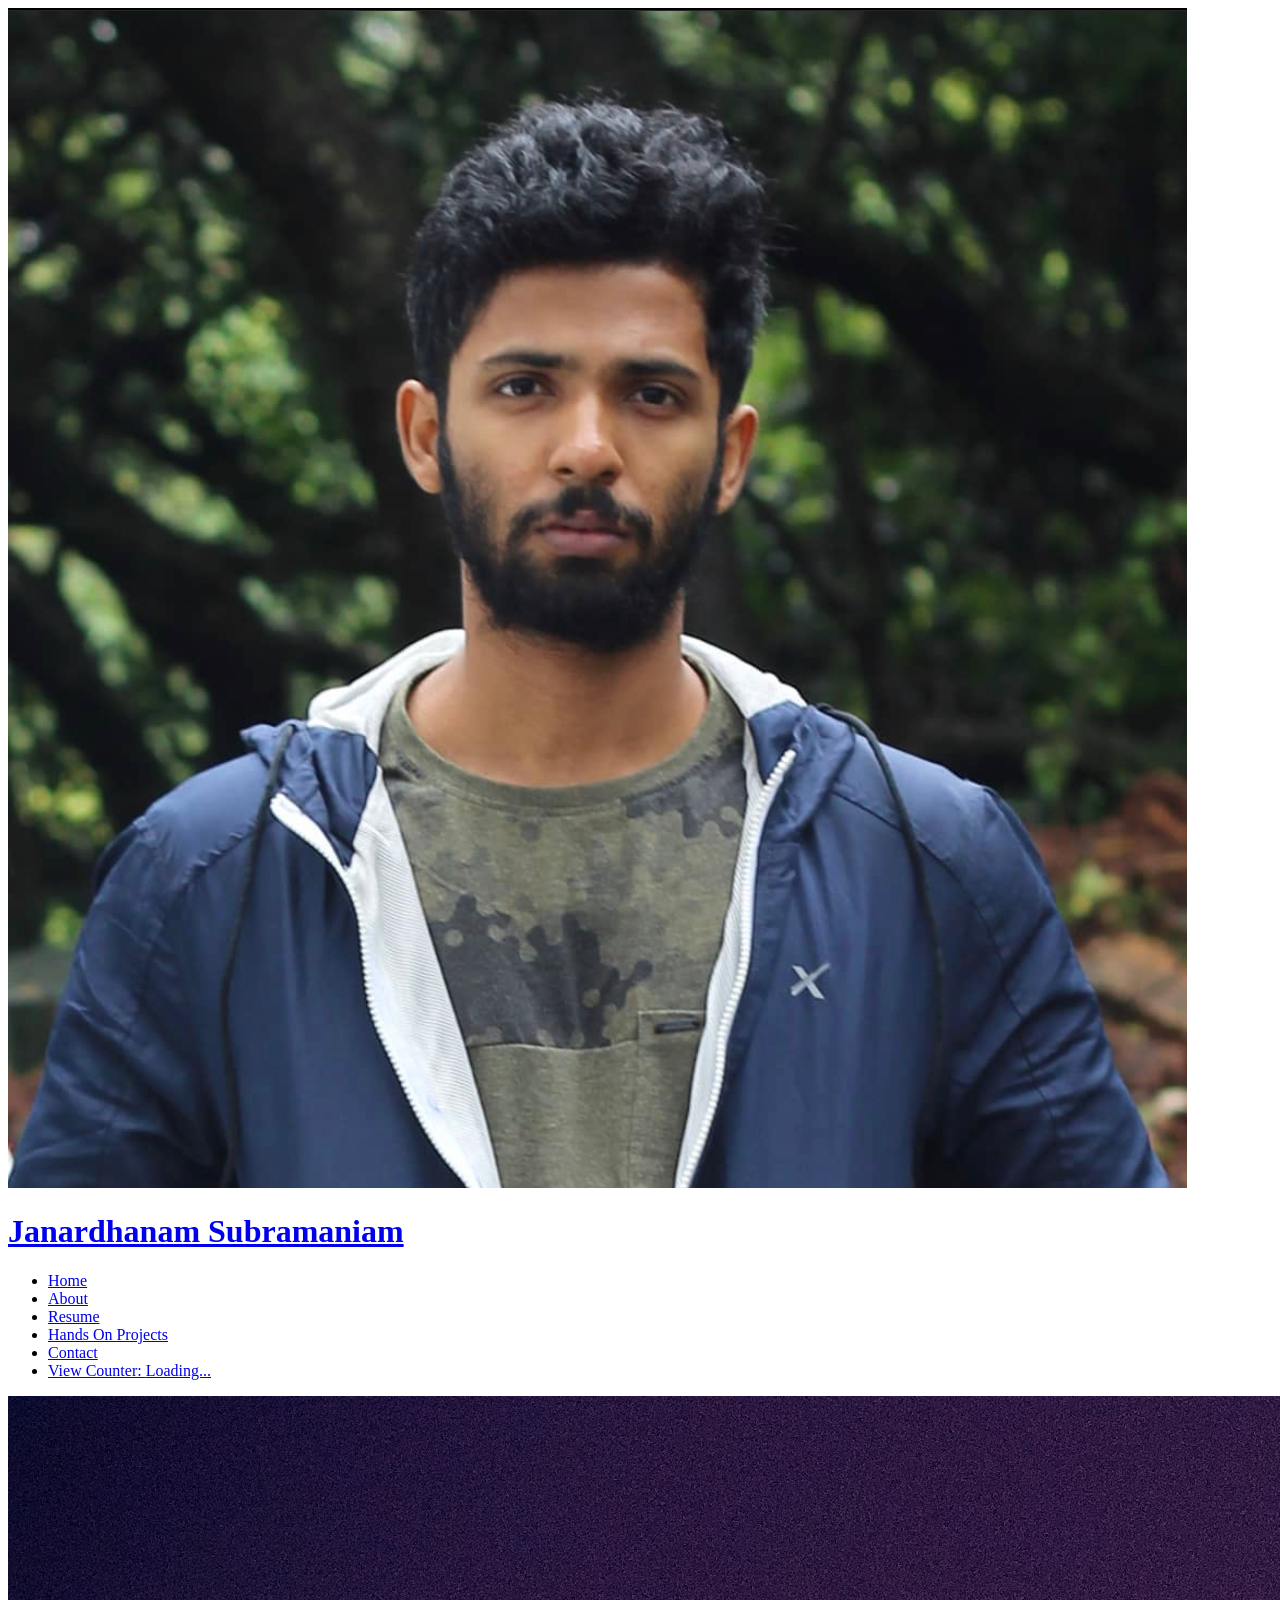
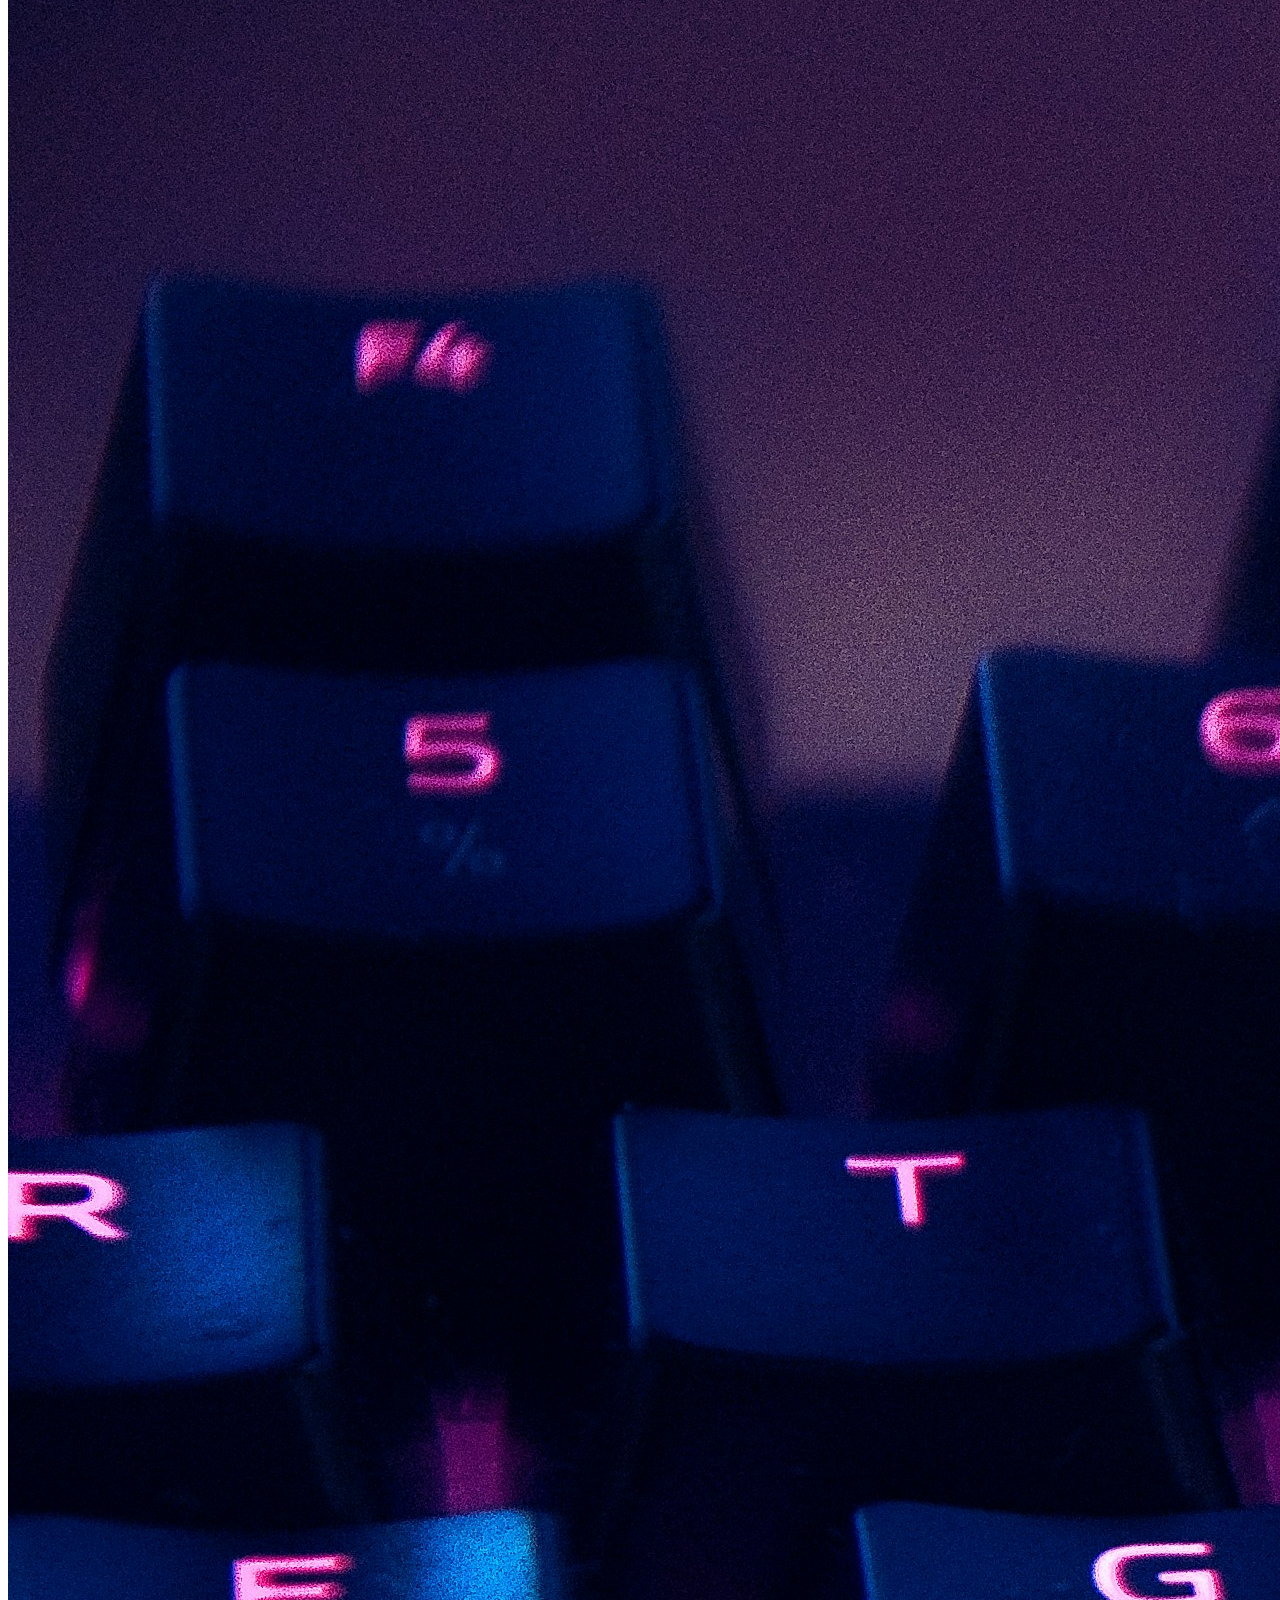
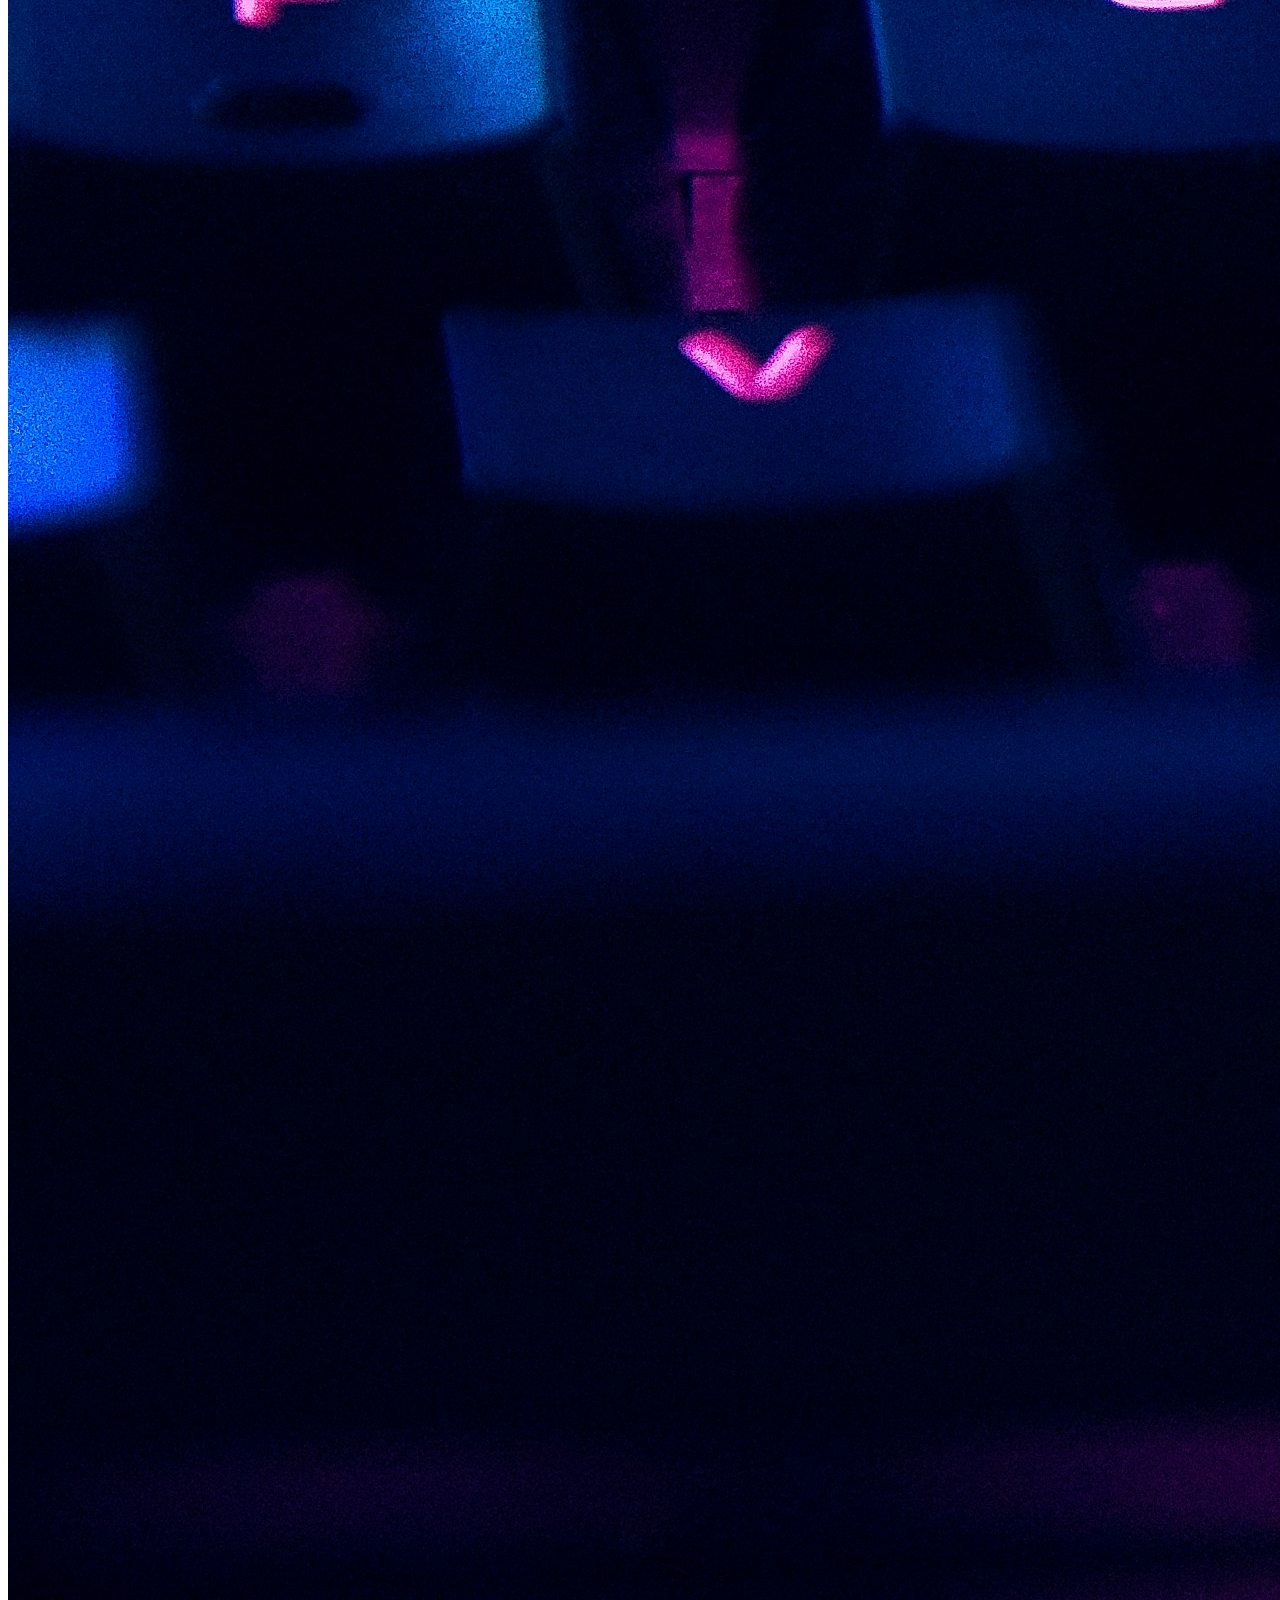
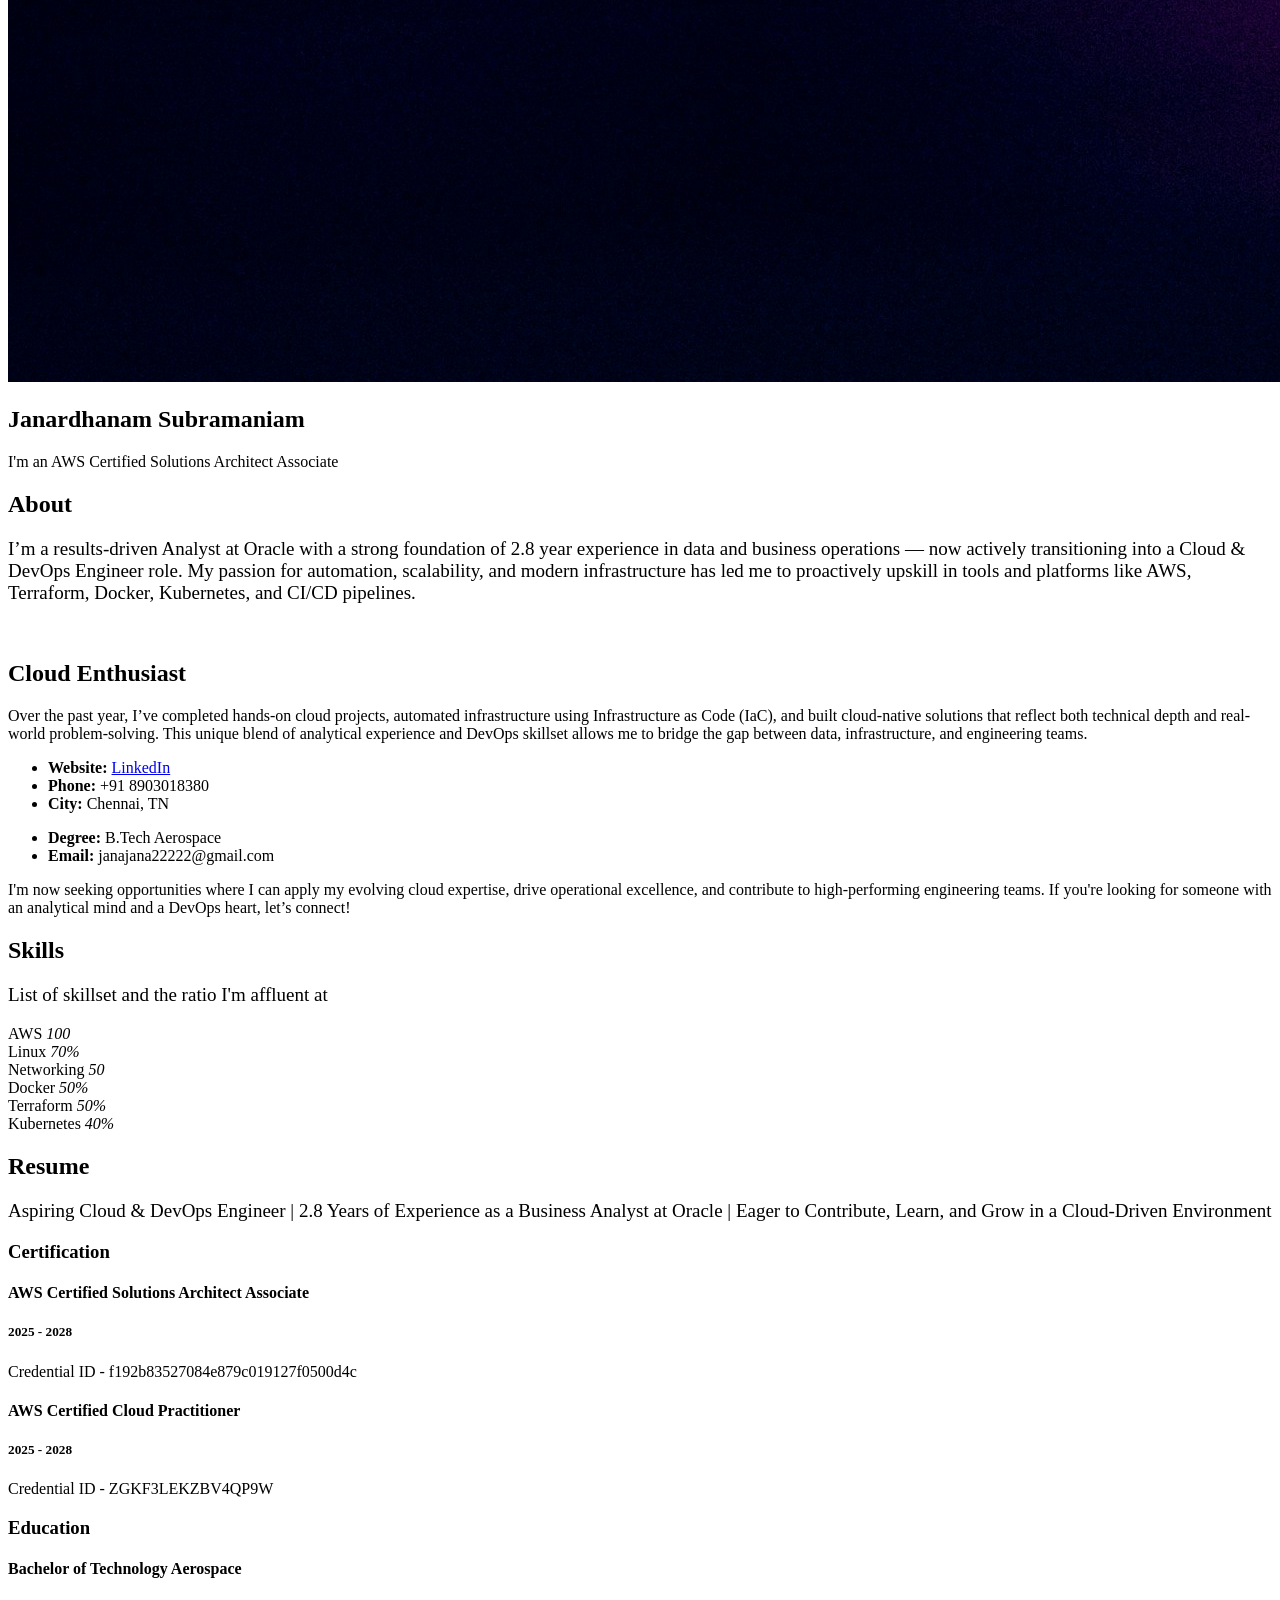
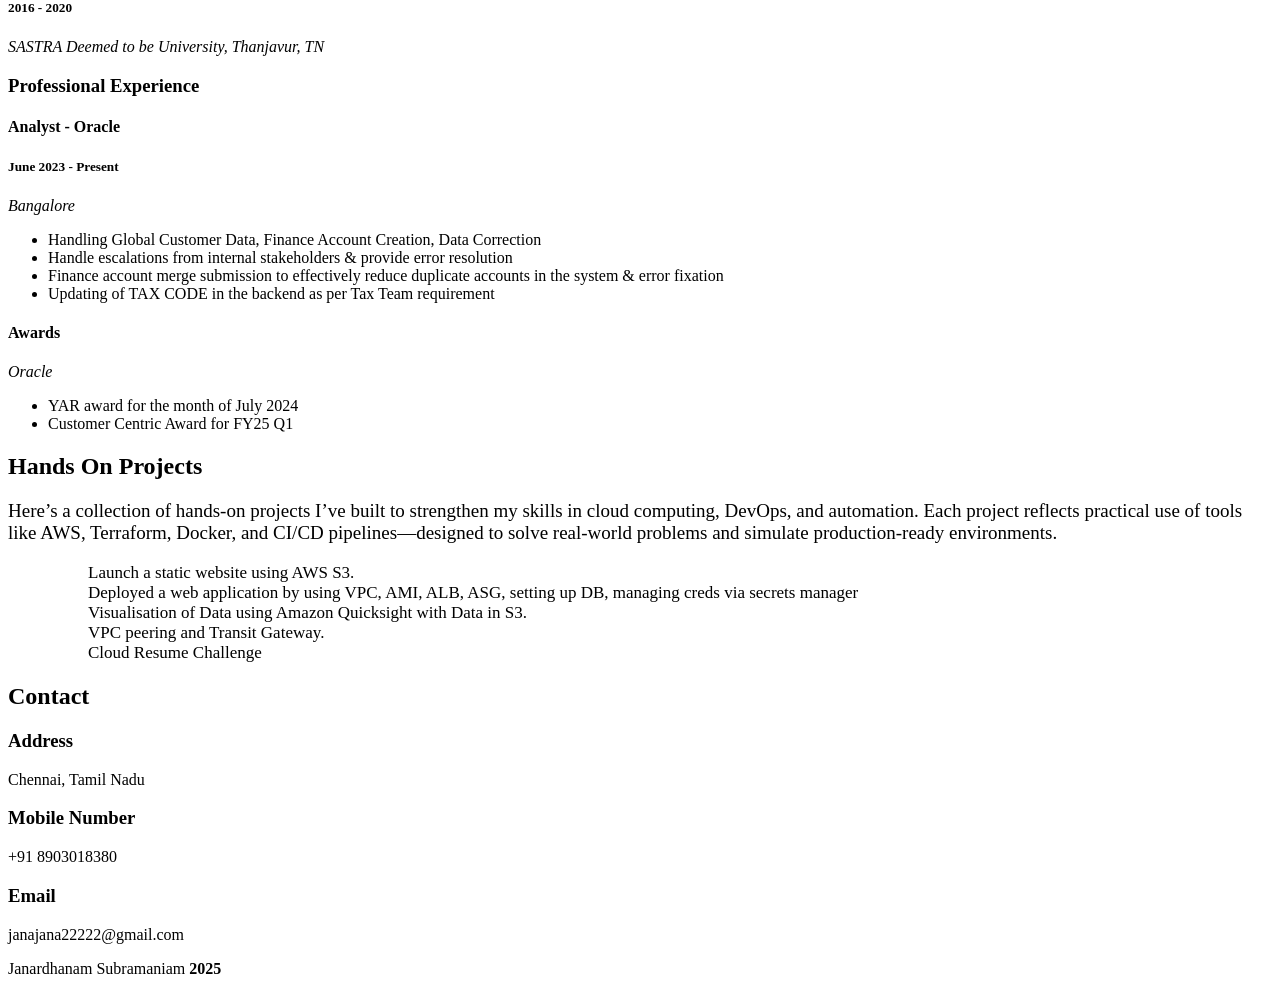
==== commit 64058aa4: "fresh commit" ====
--- a/iPortfolio-1.0.0/index.html
+++ b/iPortfolio-1.0.0/index.html
@@ -4,12 +4,12 @@
 <head>
   <meta charset="utf-8">
   <meta content="width=device-width, initial-scale=1.0" name="viewport">
-  <title>Index - iPortfolio Bootstrap Template</title>
+  <title>Jana's Cloud Portfolio</title>
   <meta content="" name="description">
   <meta content="" name="keywords">
 
   <!-- Favicons -->
-  <link href="assets/img/favicon.png" rel="icon">
+  <link href="assets/img/my-profile-img.jpeg" rel="icon">
   <link href="assets/img/apple-touch-icon.png" rel="apple-touch-icon">
 
   <!-- Fonts -->
@@ -352,15 +352,9 @@
 
     <div class="container">
       <div class="copyright text-center ">
-        <p>© <span>Copyright</span> <strong class="px-1 sitename">iPortfolio</strong> <span>All Rights Reserved</span></p>
-      </div>
-      <div class="credits">
-        <!-- All the links in the footer should remain intact. -->
-        <!-- You can delete the links only if you've purchased the pro version. -->
-        <!-- Licensing information: https://bootstrapmade.com/license/ -->
-        <!-- Purchase the pro version with working PHP/AJAX contact form: [buy-url] -->
-        Designed by <a href="https://bootstrapmade.com/">BootstrapMade</a> Distributed by <a href="https://themewagon.com">ThemeWagon</a>
-      </div>
+        <p><span>Janardhanam Subramaniam</span> <strong class="px-1 sitename">2025</strong> </p>
+      </div>
+
     </div>
 
   </footer>
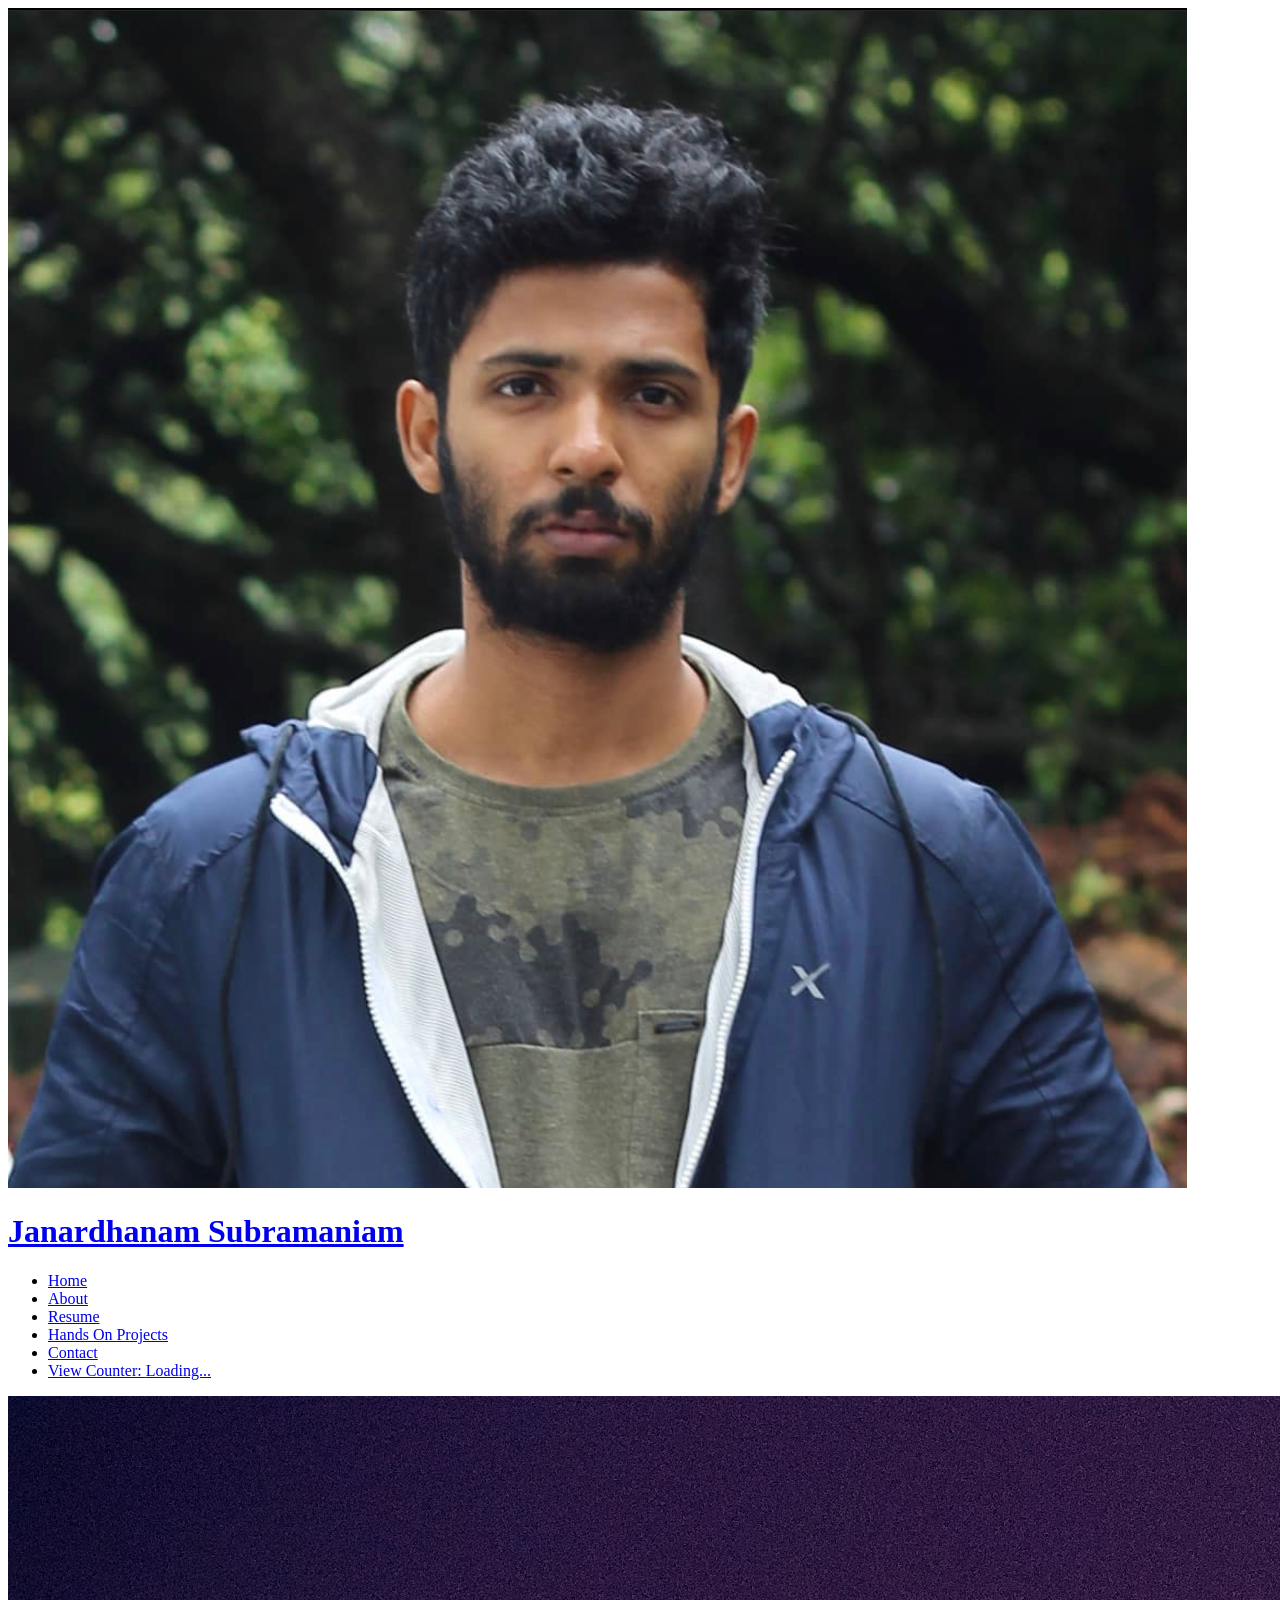
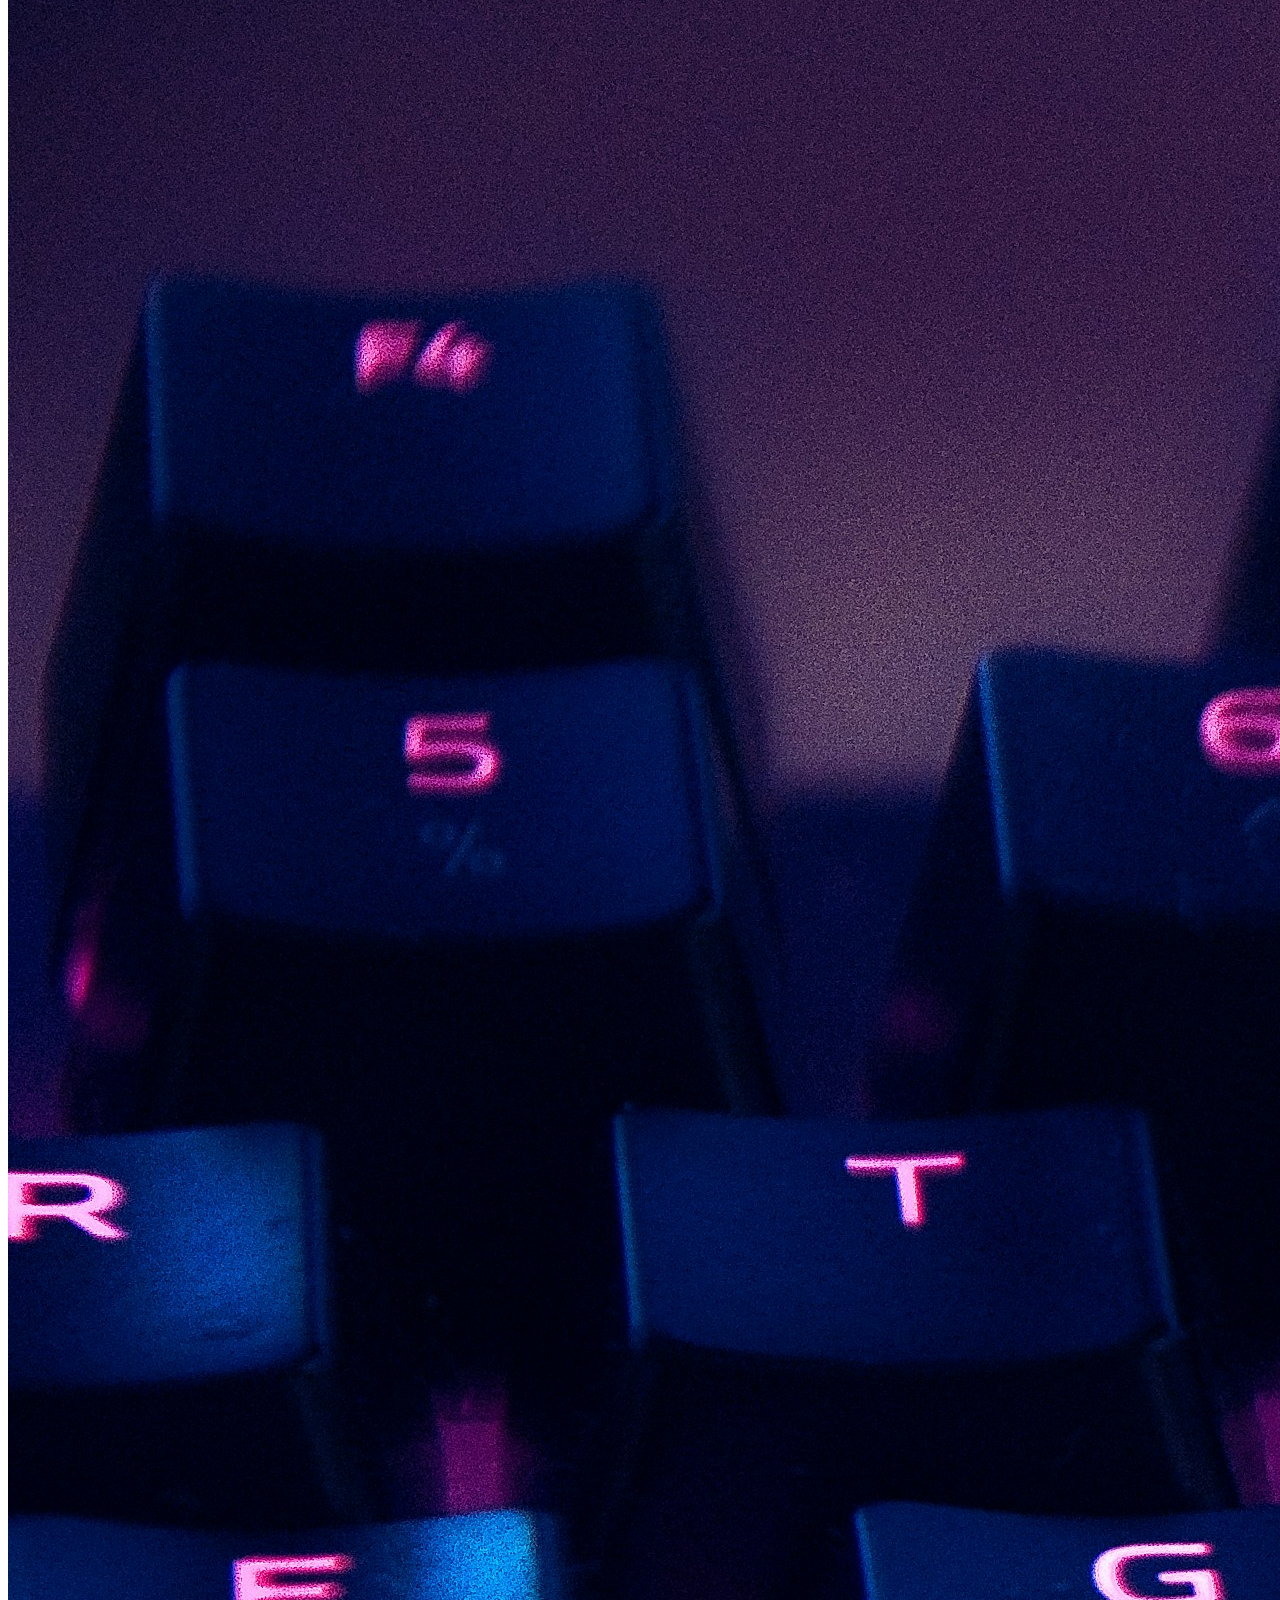
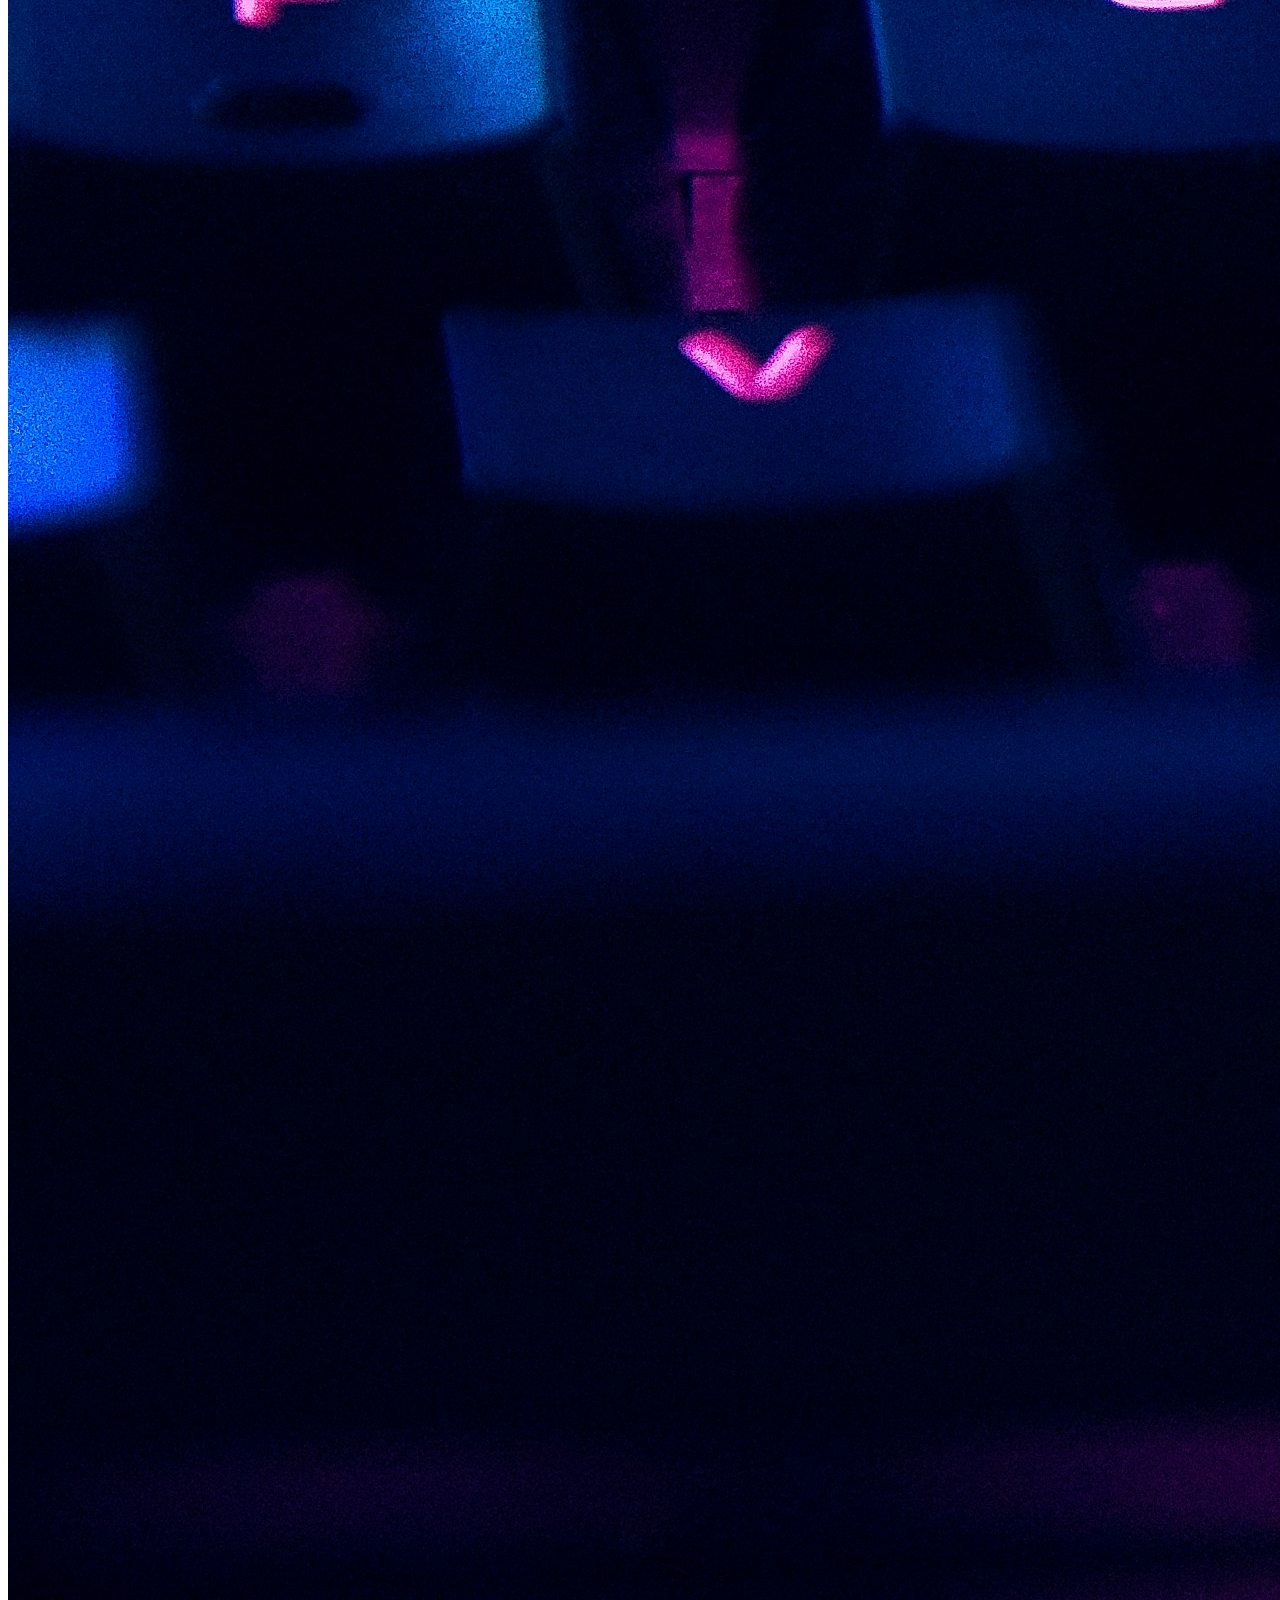
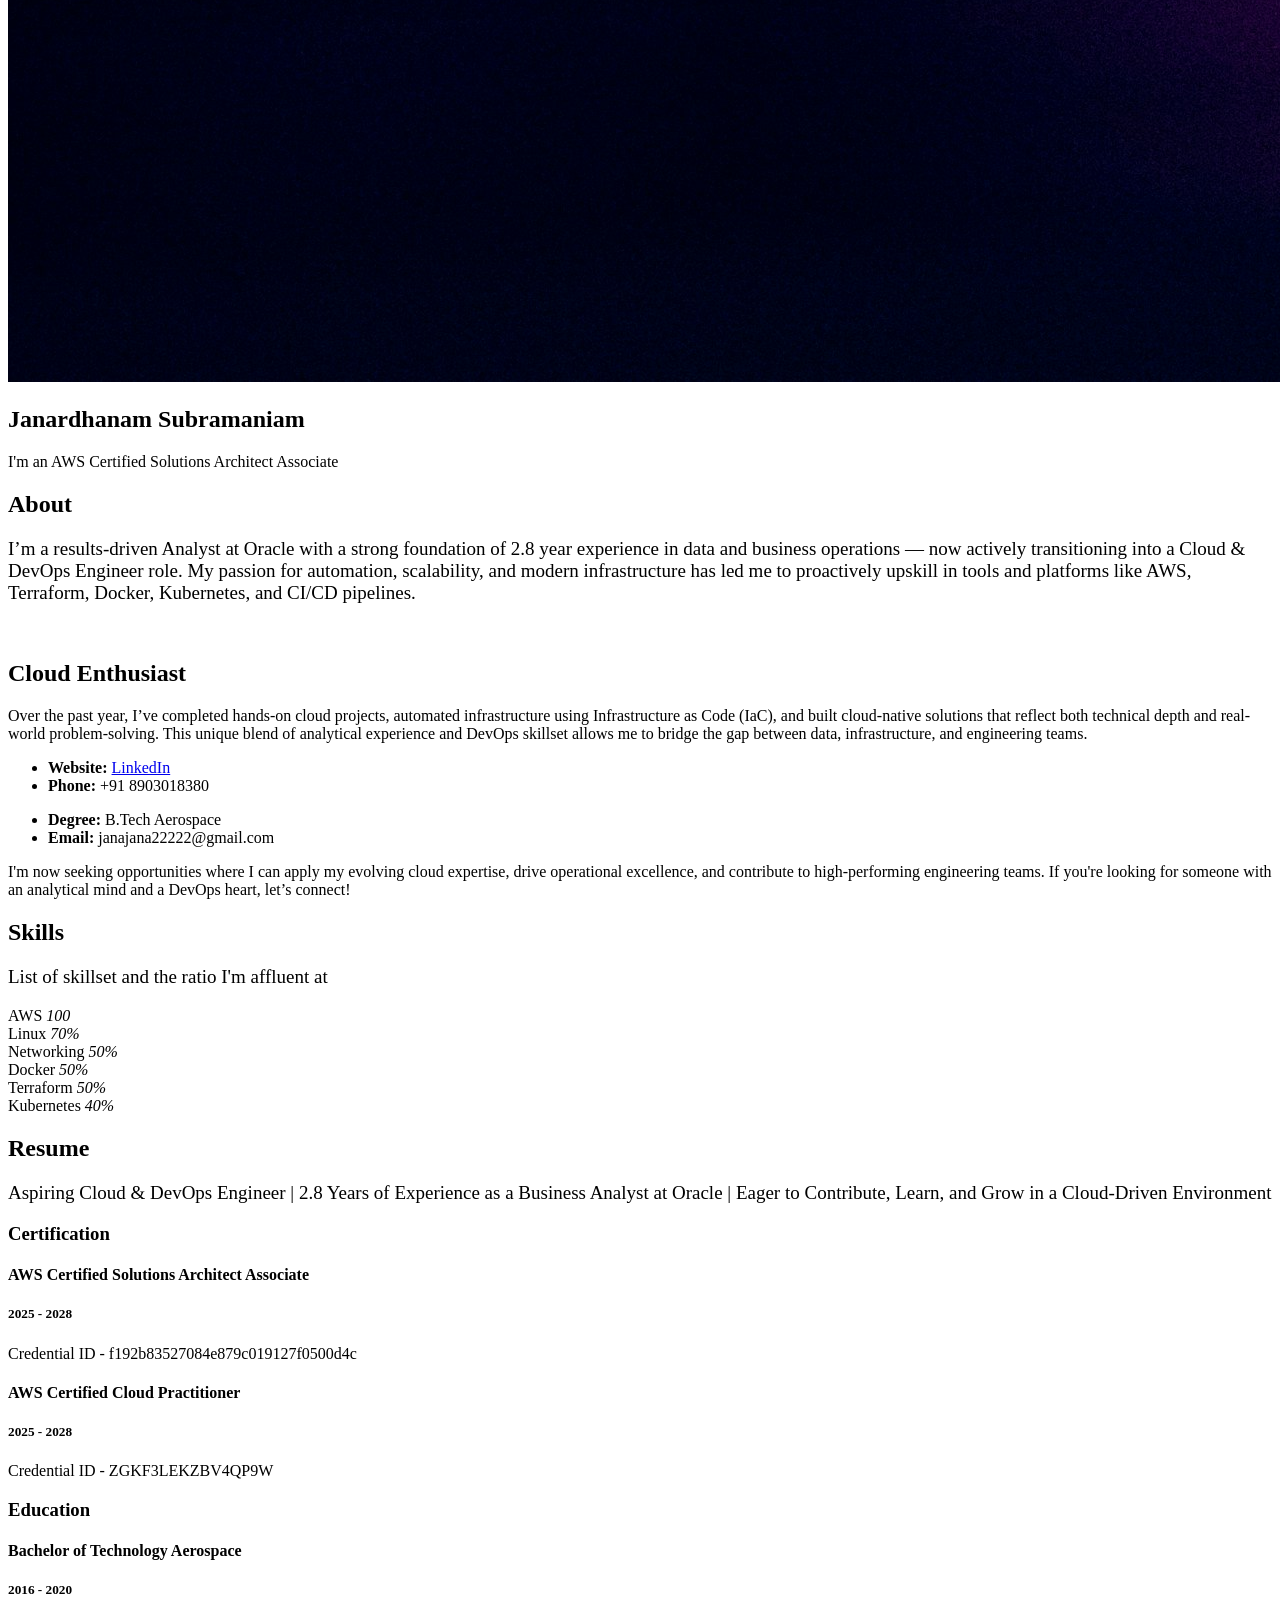
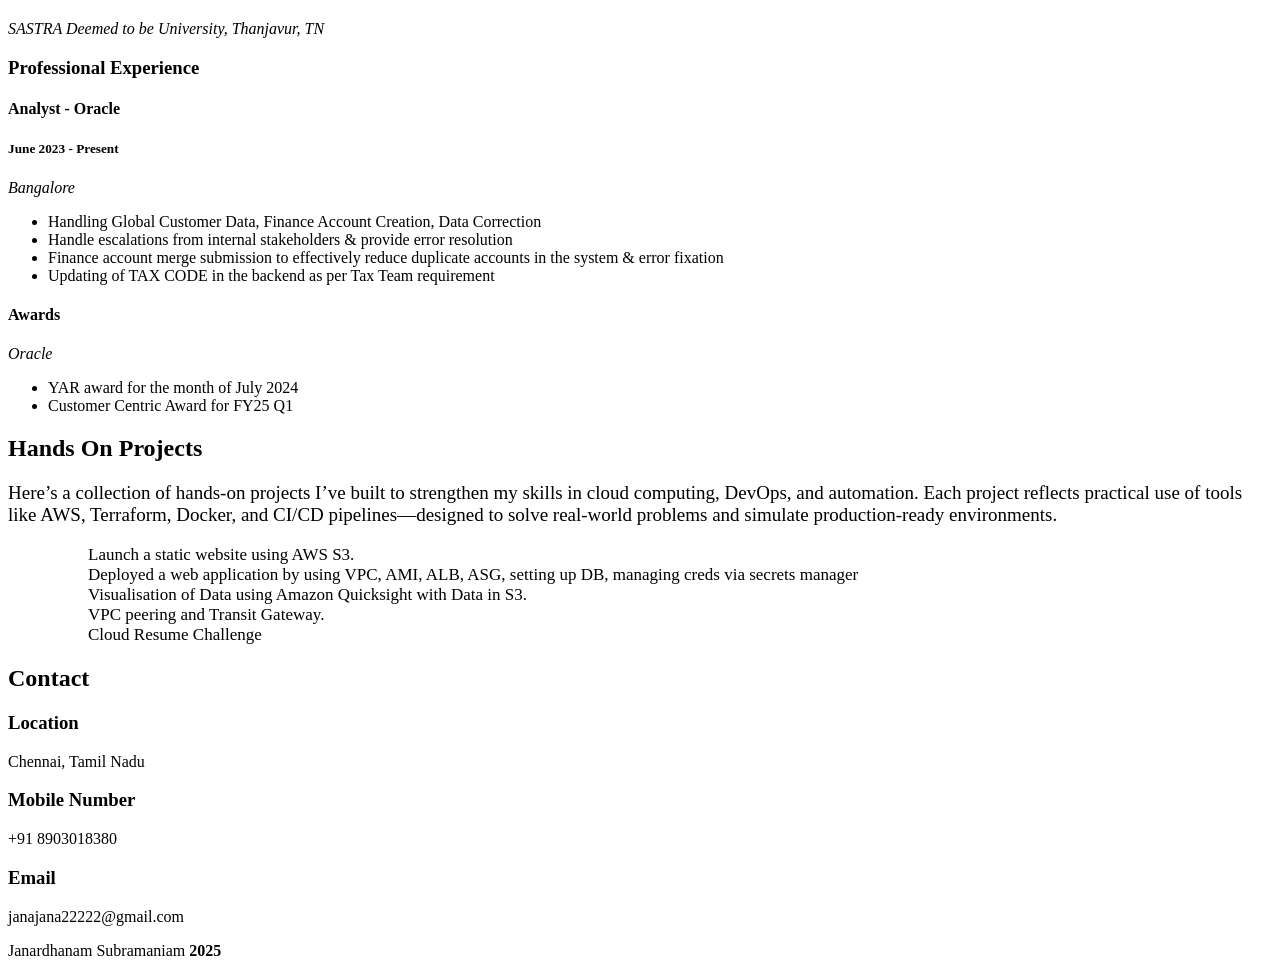
==== commit 41991610: "edit 1" ====
--- a/iPortfolio-1.0.0/index.html
+++ b/iPortfolio-1.0.0/index.html
@@ -110,7 +110,7 @@
                   
                   <li><i class="bi bi-chevron-right"></i> <strong>Website:</strong>   <span><a href="https://www.linkedin.com/in/janars" target="_blank">LinkedIn</a></span></li>
                   <li><i class="bi bi-chevron-right"></i> <strong>Phone:</strong> <span>+91 8903018380</span></li>
-                  <li><i class="bi bi-chevron-right"></i> <strong>City:</strong> <span>Chennai, TN</span></li>
+                  
                 </ul>
               </div>
               <div class="col-lg-6">
@@ -163,7 +163,7 @@
             </div><!-- End Skills Item -->
 
             <div class="progress">
-              <span class="skill"><span>Networking</span> <i class="val">50</i></span>
+              <span class="skill"><span>Networking</span> <i class="val">50%</i></span>
               <div class="progress-bar-wrap">
                 <div class="progress-bar" role="progressbar" aria-valuenow="50" aria-valuemin="0" aria-valuemax="100"></div>
               </div>
@@ -314,7 +314,7 @@
               <div class="info-item d-flex" data-aos="fade-up" data-aos-delay="200">
                 <i class="bi bi-geo-alt flex-shrink-0"></i>
                 <div>
-                  <h3>Address</h3>
+                  <h3>Location</h3>
                   <p>Chennai, Tamil Nadu</p>
                 </div>
               </div><!-- End Info Item -->
